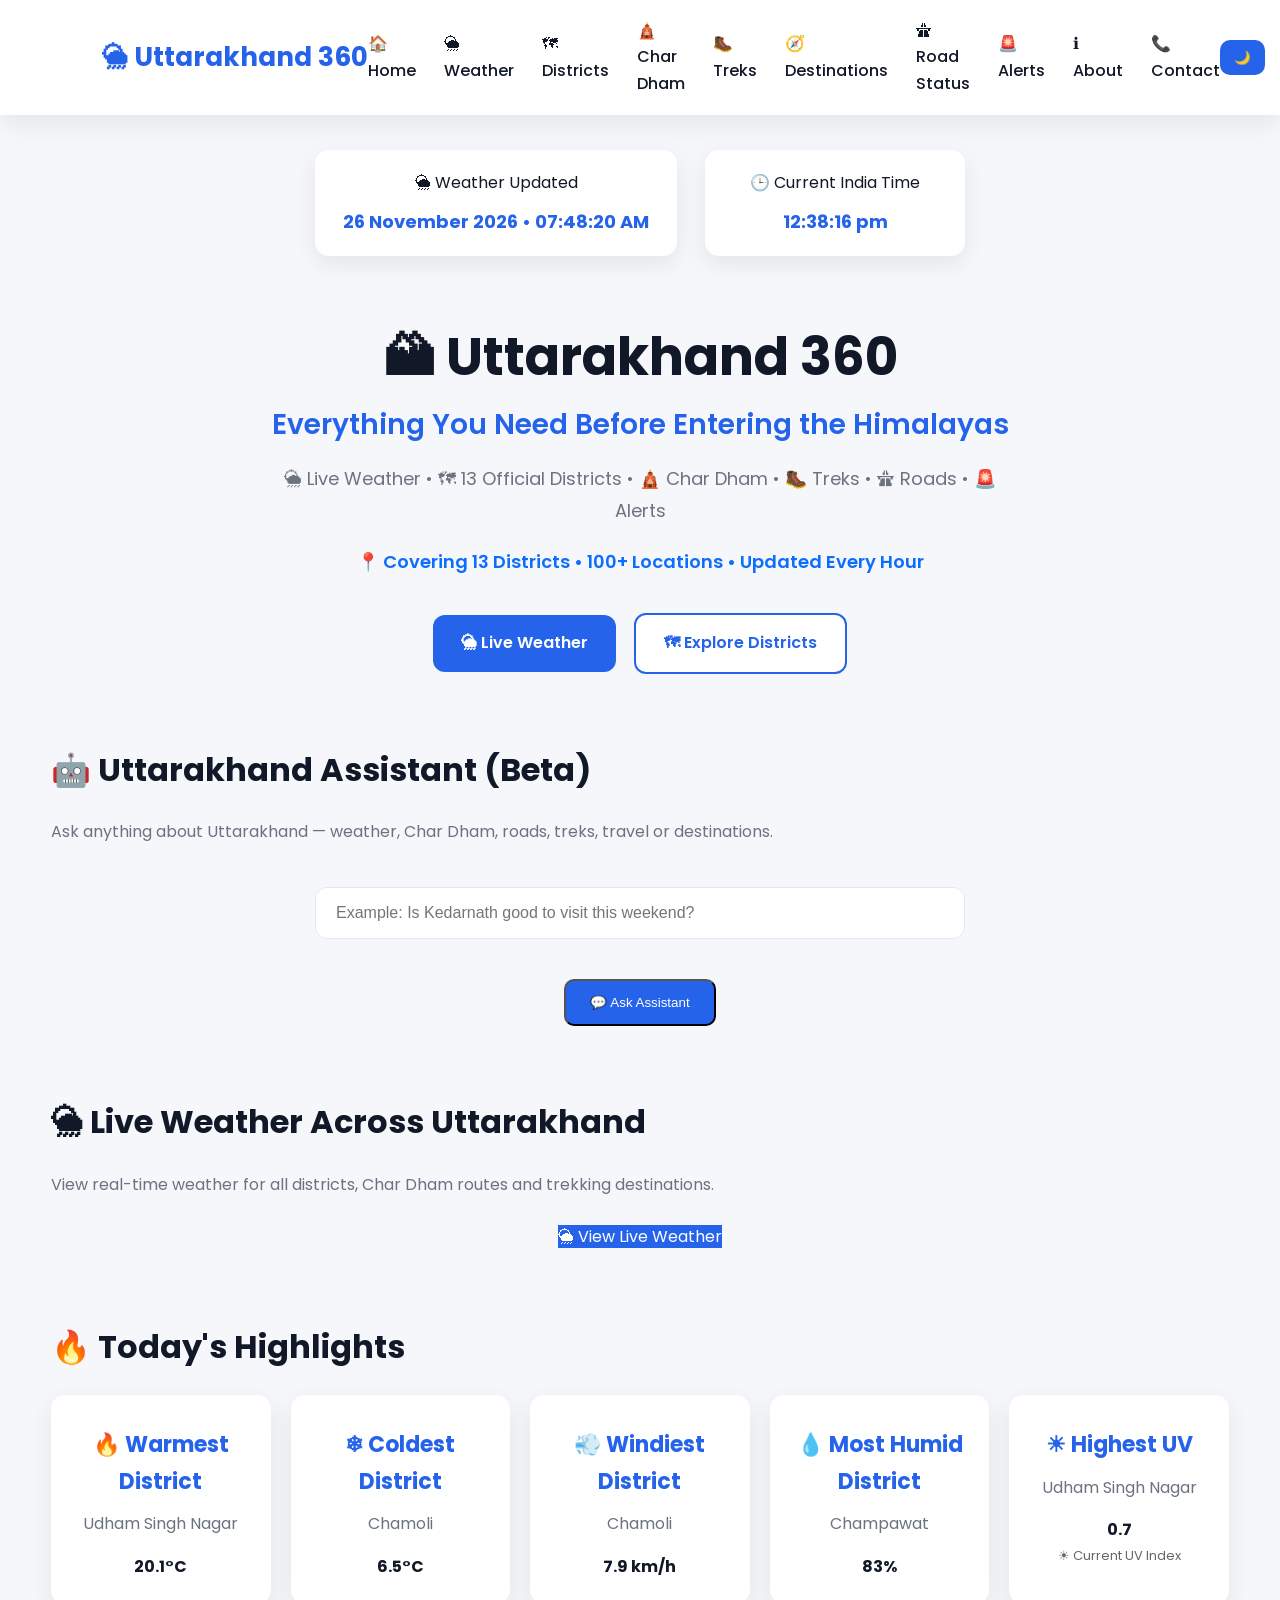
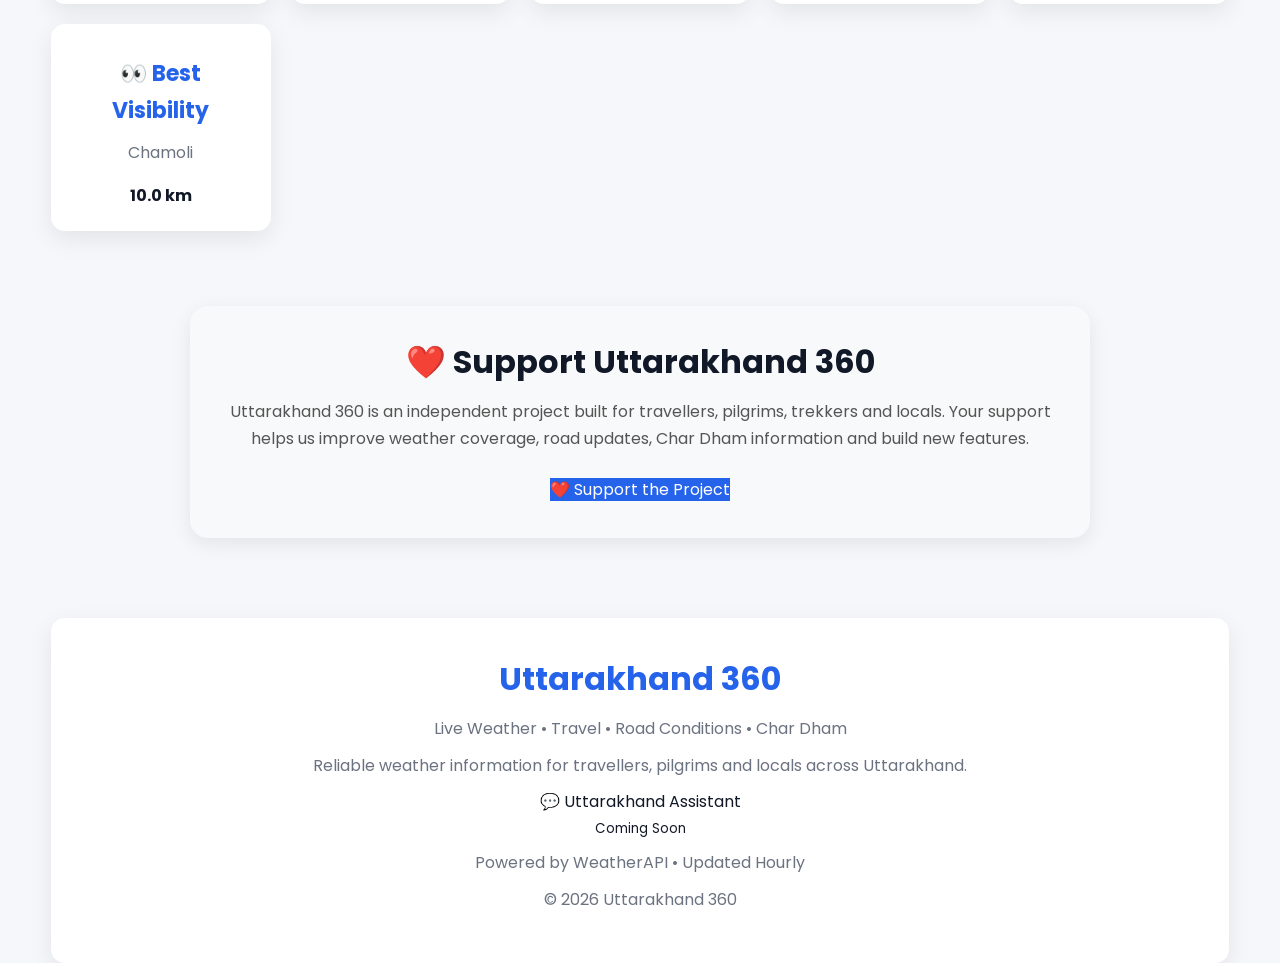
==== docs/index.html @ 01f7adc6 "Auto update weather report" ====
<!DOCTYPE html>

<html lang="en">

<head>

<meta charset="UTF-8">

<meta name="viewport"
content="width=device-width, initial-scale=1.0">

<title>Uttarakhand 360 | Live Weather Dashboard</title>

<link rel="stylesheet" href="style.css">

<link rel="icon" href="favicon.svg">

<link rel="preconnect"
href="https://fonts.googleapis.com">

<link rel="preconnect"
href="https://fonts.gstatic.com"
crossorigin>

<link href="https://fonts.googleapis.com/css2?family=Poppins:wght@300;400;500;600;700&display=swap"
rel="stylesheet">

</head>

<body>



<nav class="navbar">

    <div class="logo">

        🌦 Uttarakhand 360

    </div>

  <ul>

<li><a href="index.html">🏠 Home</a></li>

<li><a href="weather.html">🌦 Weather</a></li>

<li><a href="districts.html">🗺 Districts</a></li>

<li><a href="chardham.html">🛕 Char Dham</a></li>

<li><a href="#">🥾 Treks</a></li>

<li><a href="#">🧭 Destinations</a></li>

<li><a href="#">🛣 Road Status</a></li>

<li><a href="alerts.html">🚨 Alerts</a></li>

<li><a href="about.html">ℹ About</a></li>

<li><a href="contact.html">📞 Contact</a></li>

</ul>

    <button id="theme-toggle">

        🌙

    </button>

</nav>



<section class="live-bar">

<div class="info-card">

🌦 Weather Updated

<strong>

26 November 2026 • 07:48:20 AM

</strong>

</div>

<div class="info-card">

🕒 Current India Time

<strong id="clock"></strong>

</div>

</section>



<header class="hero">

<h1>

🏔 Uttarakhand 360

</h1>

<h2>

Everything You Need Before Entering the Himalayas

</h2>

<p>

🌦 Live Weather • 🗺 13 Official Districts • 🛕 Char Dham • 🥾 Treks • 🛣 Roads • 🚨 Alerts

</p>

<p style="margin-top:18px;font-size:18px;font-weight:600;color:#0d6efd;">

📍 Covering 13 Districts • 100+ Locations • Updated Every Hour

</p>

<div class="hero-buttons">

<a href="weather.html" class="btn-primary">

🌦 Live Weather

</a>

<a href="districts.html" class="btn-secondary">

🗺 Explore Districts

</a>

</div>

</header>



<section>

<h2>🤖 Uttarakhand Assistant (Beta)</h2>

<p>

Ask anything about Uttarakhand — weather, Char Dham, roads, treks, travel or destinations.

</p>

<div class="search-box">

<input
type="text"
id="aiQuestion"
placeholder="Example: Is Kedarnath good to visit this weekend?">

</div>

<div style="text-align:center;margin-top:20px;">

<button class="button" onclick="askAI()">

💬 Ask Assistant

</button>

</div>

</section>



<section class="weather-preview">

<h2>🌦 Live Weather Across Uttarakhand</h2>

<p>
View real-time weather for all districts, Char Dham routes and trekking destinations.
</p>

<div style="text-align:center;margin-top:25px;">

<a href="weather.html" class="btn-primary">

🌦 View Live Weather

</a>

</div>

</section>





<section class="highlights-section">

<h2>

🔥 Today's Highlights

</h2>

<div class="highlight-grid">

<div class="highlight-card">

<h3>🔥 Warmest District</h3>

<p>Udham Singh Nagar</p>

<strong>20.1°C</strong>

</div>

<div class="highlight-card">

<h3>❄ Coldest District</h3>

<p>Chamoli</p>

<strong>6.5°C</strong>

</div>

<div class="highlight-card">

<h3>💨 Windiest District</h3>

<p>Chamoli</p>

<strong>7.9 km/h</strong>

</div>

<div class="highlight-card">

<h3>💧 Most Humid District</h3>

<p>Champawat</p>

<strong>83%</strong>

</div>

<div class="highlight-card">

<h3>☀ Highest UV</h3>

<p>Udham Singh Nagar</p>

<strong>0.7</strong>

<p style="font-size:13px;color:#666;">
☀ Current UV Index
</p>

</div>

<div class="highlight-card">

<h3>👀 Best Visibility</h3>

<p>Chamoli</p>

<strong>10.0 km</strong>

</div>

</div>

</section>





<section class="support-section">

<h2>

❤️ Support Uttarakhand 360

</h2>

<p>

Uttarakhand 360 is an independent project built for travellers, pilgrims, trekkers and locals.

Your support helps us improve weather coverage, road updates, Char Dham information and build new features.

</p>

<a href="#" class="btn-primary">

❤️ Support the Project

</a>

</section>





<footer class="footer">

<div class="footer-content">

<h2>Uttarakhand 360</h2>

<p>

Live Weather • Travel • Road Conditions • Char Dham

</p>

<p>

Reliable weather information for travellers, pilgrims and locals across Uttarakhand.

</p>

<div class="chatbot-placeholder">

💬 Uttarakhand Assistant

<br>

<small>Coming Soon</small>

</div>

<p>

Powered by WeatherAPI • Updated Hourly

</p>

<p>

© 2026 Uttarakhand 360

</p>

</div>

</footer>


<script src="script.js"></script>

</body>

</html>
---- docs/style.css ----
/* ==========================================================
   UTTARAKHAND 360
   Version : 2.0
   Part 1 - Foundation
========================================================== */

/* ==========================================================
   GOOGLE FONT
========================================================== */

@import url('https://fonts.googleapis.com/css2?family=Poppins:wght@300;400;500;600;700&display=swap');


/* ==========================================================
   ROOT VARIABLES
========================================================== */

:root{

    --primary:#2563eb;
    --primary-dark:#1d4ed8;

    --background:#f5f7fb;
    --card:#ffffff;

    --text:#111827;
    --subtext:#6b7280;

    --border:#e5e7eb;

    --shadow:0 8px 25px rgba(0,0,0,.08);

    --radius:14px;

    --container:1320px;

}


/* ==========================================================
   DARK MODE
========================================================== */

body.dark{

    --background:#0f172a;

    --card:#1e293b;

    --text:#f8fafc;

    --subtext:#cbd5e1;

    --border:#334155;

    --shadow:0 8px 25px rgba(0,0,0,.45);

}


/* ==========================================================
   RESET
========================================================== */

*{

    margin:0;
    padding:0;
    box-sizing:border-box;

}


html{

    scroll-behavior:smooth;

}


body{

    font-family:'Poppins',sans-serif;

    background:var(--background);

    color:var(--text);

    line-height:1.65;

    transition:.35s;

    opacity:0;

}


/* ==========================================================
   GLOBAL
========================================================== */

img{

    max-width:100%;

    display:block;

}


a{

    text-decoration:none;

    color:inherit;

}


ul{

    list-style:none;

}


/* ==========================================================
   CONTAINER
========================================================== */

.container{

    width:min(var(--container),92%);

    margin:auto;

}


/* ==========================================================
   TYPOGRAPHY
========================================================== */

h1{

    font-size:52px;

    font-weight:700;

    line-height:1.2;

}


h2{

    font-size:32px;

    margin-bottom:20px;

    line-height:1.3;

}


h3{

    font-size:22px;

}


p{

    color:var(--subtext);

    line-height:1.8;

}


/* ==========================================================
   NAVBAR
========================================================== */

.navbar{

    position:sticky;

    top:0;

    z-index:1000;

    display:flex;

    justify-content:space-between;

    align-items:center;

    padding:18px 8%;

    background:var(--card);

    box-shadow:var(--shadow);

}


.logo{

    font-size:26px;

    font-weight:700;

    color:var(--primary);

    white-space:nowrap;

}


.navbar ul{

    display:flex;

    align-items:center;

    gap:28px;

}


.navbar li{

    list-style:none;

}


.navbar a{

    font-weight:500;

    transition:.25s;

}


.navbar a:hover{

    color:var(--primary);

}


#theme-toggle{

    border:none;

    outline:none;

    cursor:pointer;

    background:var(--primary);

    color:white;

    padding:10px 14px;

    border-radius:10px;

    transition:.25s;

}


#theme-toggle:hover{

    background:var(--primary-dark);

    transform:translateY(-2px);

}


/* ==========================================================
   COMMON SECTION
========================================================== */

section{

    width:min(var(--container),92%);

    margin:70px auto;

}


section h2{

    margin-bottom:25px;

}
/* ==========================================================
   HERO
========================================================== */

.hero{

    width:min(var(--container),92%);

    margin:70px auto 40px;

    text-align:center;

}

.hero h1{

    margin-bottom:18px;

}

.hero h2{

    font-size:28px;

    color:var(--primary);

    margin-bottom:20px;

    font-weight:600;

}

.hero p{

    max-width:760px;

    margin:0 auto;

    font-size:18px;

}

/* ==========================================================
   HERO BUTTONS
========================================================== */

.hero-buttons{

    display:flex;

    justify-content:center;

    align-items:center;

    flex-wrap:wrap;

    gap:18px;

    margin-top:35px;

}

.hero-buttons a{

    display:inline-flex;

    align-items:center;

    justify-content:center;

    min-width:180px;

    padding:15px 28px;

    border-radius:12px;

    font-weight:600;

    transition:.30s;

}

.btn-primary{

    background:var(--primary);

    color:white;

}

.btn-primary:hover{

    background:var(--primary-dark);

    transform:translateY(-4px);

}

.btn-secondary{

    background:var(--card);

    color:var(--primary);

    border:2px solid var(--primary);

}

.btn-secondary:hover{

    transform:translateY(-4px);

}

/* ==========================================================
   LIVE UPDATE BAR
========================================================== */

.live-bar{

    width:min(var(--container),92%);

    margin:35px auto;

    display:flex;

    justify-content:center;

    align-items:center;

    flex-wrap:wrap;

    gap:28px;

}

.info-card{

    background:var(--card);

    box-shadow:var(--shadow);

    border-radius:var(--radius);

    padding:20px 28px;

    min-width:260px;

    text-align:center;

}

.info-card strong{

    display:block;

    margin-top:10px;

    color:var(--primary);

    font-size:18px;

    font-weight:700;

}

/* ==========================================================
   SEARCH
========================================================== */

.search-box{

    width:min(650px,100%);

    margin:40px auto;

}

.search-box input{

    width:100%;

    padding:16px 20px;

    border:1px solid var(--border);

    border-radius:12px;

    background:var(--card);

    color:var(--text);

    font-size:16px;

    outline:none;

    transition:.25s;

}

.search-box input:focus{

    border-color:var(--primary);

    box-shadow:0 0 0 4px rgba(37,99,235,.10);

}

/* ==========================================================
   SECTIONS
========================================================== */

section{

    width:min(var(--container),92%);

    margin:75px auto;

}

section h2{

    margin-bottom:28px;

}

section p{

    margin-bottom:15px;

}

/* ==========================================================
   COMMON BUTTON
========================================================== */

.button{

    display:inline-block;

    padding:14px 24px;

    border-radius:10px;

    background:var(--primary);

    color:white;

    transition:.30s;

}

.button:hover{

    background:var(--primary-dark);

    transform:translateY(-3px);

}

/* ==========================================================
   SMALL ANIMATIONS
========================================================== */

.weather-card,
.highlight-card,
.info-card{

    transition:.30s ease;

}

.weather-card:hover,
.highlight-card:hover,
.info-card:hover{

    transform:translateY(-5px);

}
/* Weather Cards */

.weather-grid{
    display:grid;
    grid-template-columns:repeat(auto-fit,minmax(260px,1fr));
    gap:24px;
}

.weather-card{
    background:var(--card);
    border-radius:var(--radius);
    box-shadow:var(--shadow);
    padding:24px;
    transition:.25s;
}

.weather-card:hover{
    transform:translateY(-5px);
}

.weather-header{
    display:flex;
    align-items:center;
    gap:10px;
    margin-bottom:15px;
}

.weather-header img{
    width:48px;
    height:48px;
}

.temperature{
    font-size:40px;
    font-weight:700;
    color:var(--primary);
    margin-bottom:10px;
}

.condition{
    color:var(--subtext);
    margin-bottom:20px;
}

.weather-details p{
    display:flex;
    justify-content:space-between;
    margin:10px 0;
    color:var(--subtext);
}

.weather-details strong{
    color:var(--text);
}

/* ==========================================================
   HIGHLIGHTS
========================================================== */

.highlight-grid{

    display:grid;

    grid-template-columns:repeat(auto-fit,minmax(180px,1fr));

    gap:20px;

}

.highlight-card{

    background:var(--card);

    padding:22px;

    border-radius:var(--radius);

    box-shadow:var(--shadow);

    text-align:center;

    transition:.25s;

}

.highlight-card:hover{

    transform:translateY(-5px);

}

.highlight-card h3{

    margin:10px 0;

    color:var(--primary);

}

/* ==========================================================
   FOOTER
========================================================== */

.footer{

    width:min(var(--container),92%);

    margin:80px auto 0;

    padding:40px 20px;

    background:var(--card);

    border-radius:var(--radius);

    box-shadow:var(--shadow);

    text-align:center;

}

.footer h2{

    color:var(--primary);

    margin-bottom:15px;

}

.footer p{

    margin:8px 0;

    color:var(--subtext);

    text-align:center;

}

.footer a{

    color:var(--primary);

    text-decoration:none;

}

.footer a:hover{

    text-decoration:underline;

}

/* ==========================================================
   LARGE SCREENS
========================================================== */

@media (min-width:1600px){

    :root{

        --container:1400px;

    }

}

/* ==========================================================
   LAPTOP
========================================================== */

@media (max-width:1200px){

    .navbar{

        padding:18px 5%;

    }

    .hero h1{

        font-size:46px;

    }

}

/* ==========================================================
   TABLET
========================================================== */

@media (max-width:992px){

    h1{

        font-size:42px;

    }

    h2{

        font-size:28px;

    }

    .hero h2{

        font-size:24px;

    }

    .weather-grid{

        grid-template-columns:repeat(2,1fr);

    }

    .highlight-grid{

        grid-template-columns:repeat(2,1fr);

    }

}

/* ==========================================================
   MOBILE
========================================================== */

@media (max-width:768px){

    body{

        font-size:15px;

    }

    .navbar{

        flex-direction:column;

        gap:18px;

        padding:18px;

    }

    .navbar ul{

        width:100%;

        justify-content:center;

        flex-wrap:wrap;

        gap:16px;

    }

    .logo{

        font-size:24px;

    }

    h1{

        font-size:34px;

    }

    h2{

        font-size:24px;

    }

    .hero{

        margin:50px auto 30px;

    }

    .hero h2{

        font-size:22px;

    }

    .hero p{

        font-size:16px;

    }

    .hero-buttons{

        flex-direction:column;

    }

    .hero-buttons a{

        width:100%;

        max-width:320px;

    }

    .live-bar{

        flex-direction:column;

        gap:18px;

    }

    .info-card{

        width:100%;

        max-width:360px;

    }

    .weather-grid{

        grid-template-columns:1fr;

    }

    .highlight-grid{

        grid-template-columns:1fr;

    }

    .coming-grid{

        grid-template-columns:1fr;

    }

    .info-grid{

        grid-template-columns:1fr;

    }

    section{

        margin:60px auto;

    }

}

/* ==========================================================
   SMALL PHONES
========================================================== */

@media (max-width:480px){

    h1{

        font-size:28px;

    }

    h2{

        font-size:22px;

    }

    .hero p{

        font-size:15px;

    }

    .temperature{

        font-size:38px;

    }

    .weather-card{

        padding:22px;

    }

    .info-card{

        min-width:100%;

    }

    #theme-toggle{

        width:100%;

    }

}

/* ==========================================================
   SCROLLBAR
========================================================== */

::-webkit-scrollbar{

    width:10px;

}

::-webkit-scrollbar-track{

    background:var(--background);

}

::-webkit-scrollbar-thumb{

    background:var(--primary);

    border-radius:20px;

}

::-webkit-scrollbar-thumb:hover{

    background:var(--primary-dark);

}

/* ==========================================================
   SELECTION
========================================================== */

::selection{

    background:var(--primary);

    color:white;

}

/* ==========================================================
   SMOOTH FADE
========================================================== */

body{

    animation:fadeIn .5s ease;

}

@keyframes fadeIn{

    from{

        opacity:0;

    }

    to{

        opacity:1;

    }

}

/* ==========================================================
   SUPPORT SECTION
========================================================== */

.support-section{

    max-width:900px;

    margin:70px auto;

    padding:35px;

    text-align:center;

    background:#f8f9fa;

    border-radius:18px;

    box-shadow:0 6px 20px rgba(0,0,0,.08);

}

.support-section h2{

    margin-bottom:15px;

}

.support-section p{

    color:#555;

    line-height:1.7;

    margin-bottom:25px;

}
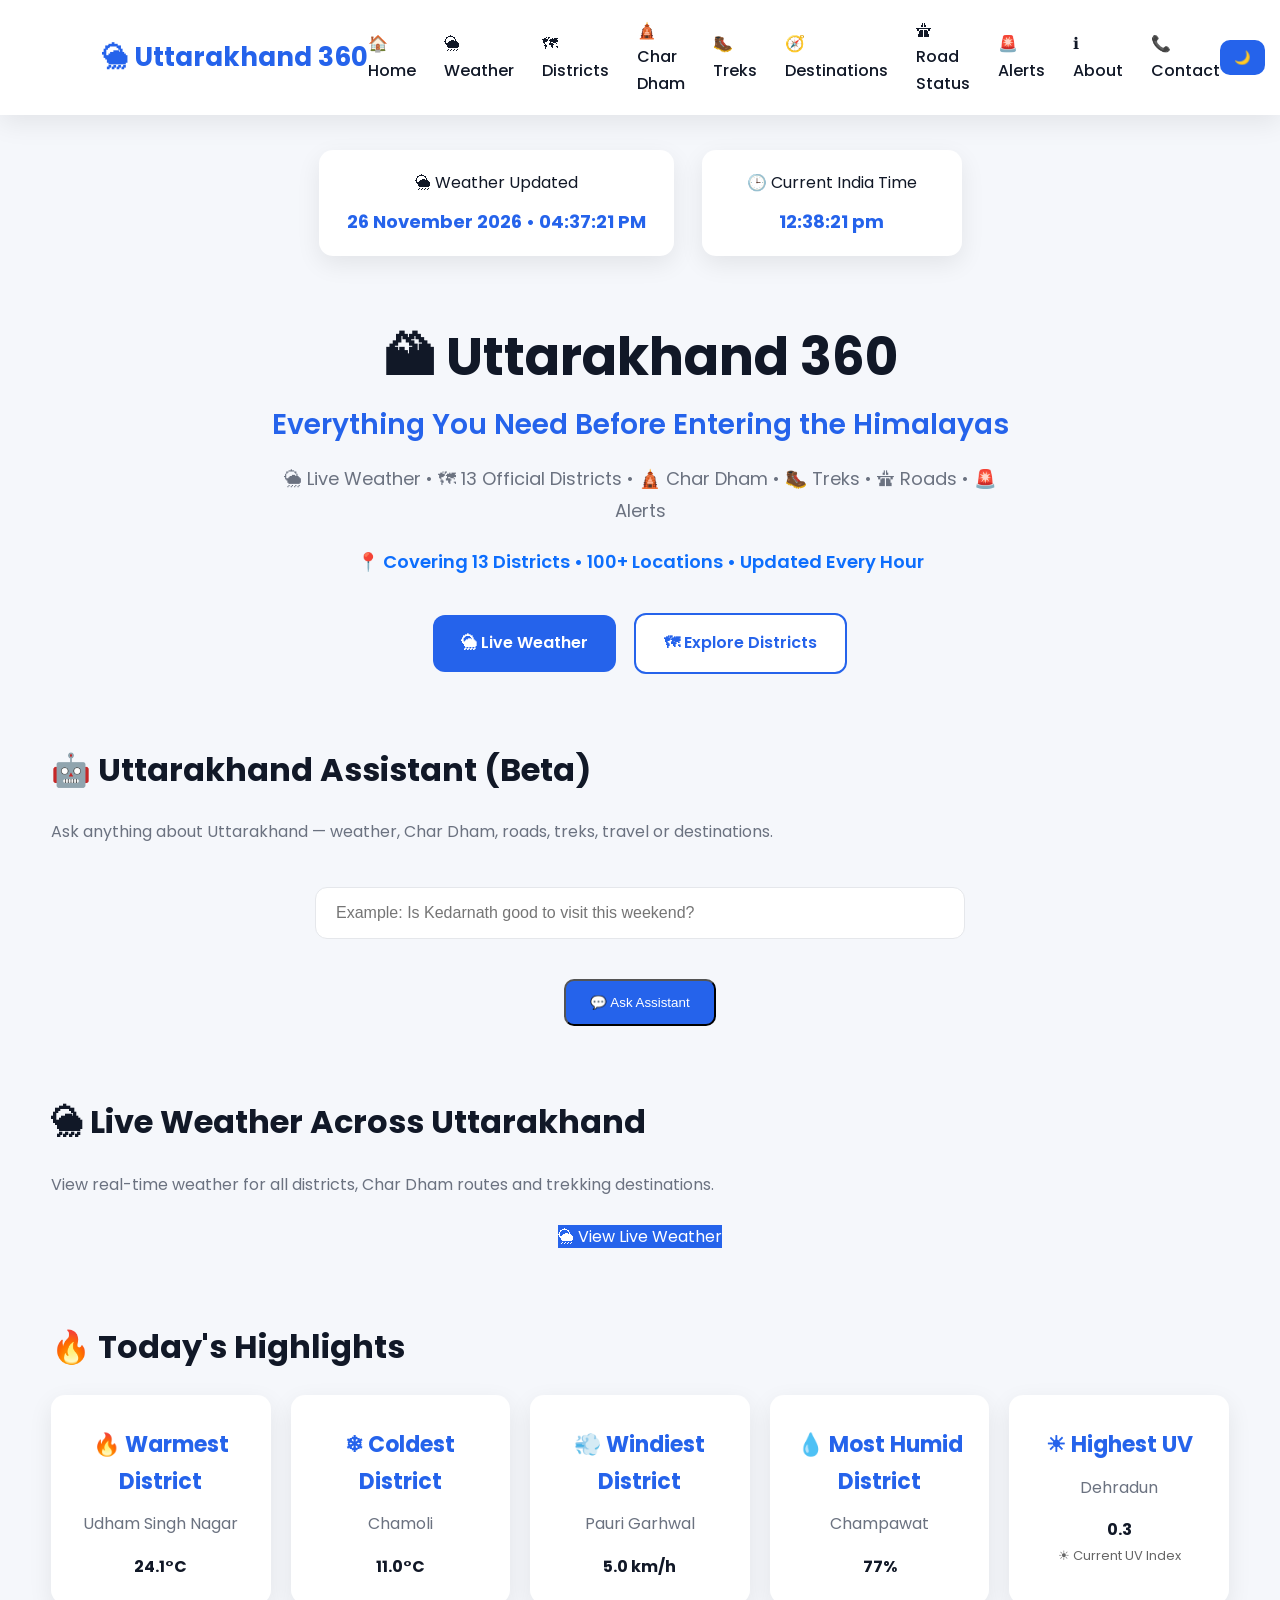
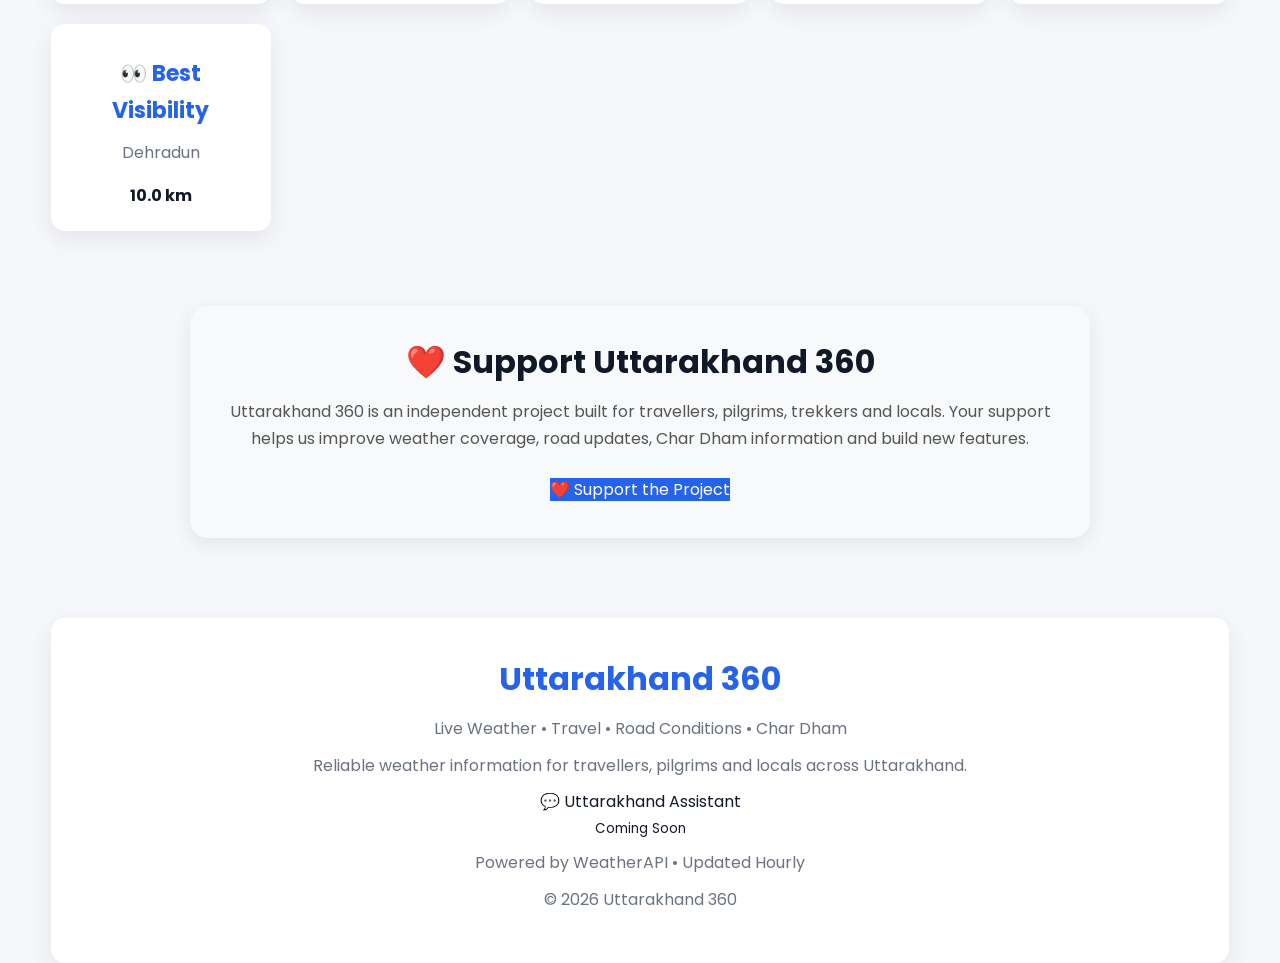
==== commit 9ff4d7c8: "Auto update weather report" ====
--- a/docs/index.html
+++ b/docs/index.html
@@ -83,7 +83,7 @@
 
 <strong>
 
-26 November 2026 • 07:48:20 AM
+26 November 2026 • 04:37:21 PM
 
 </strong>
 
@@ -220,7 +220,7 @@
 
 <p>Udham Singh Nagar</p>
 
-<strong>20.1°C</strong>
+<strong>24.1°C</strong>
 
 </div>
 
@@ -230,7 +230,7 @@
 
 <p>Chamoli</p>
 
-<strong>6.5°C</strong>
+<strong>11.0°C</strong>
 
 </div>
 
@@ -238,9 +238,9 @@
 
 <h3>💨 Windiest District</h3>
 
-<p>Chamoli</p>
-
-<strong>7.9 km/h</strong>
+<p>Pauri Garhwal</p>
+
+<strong>5.0 km/h</strong>
 
 </div>
 
@@ -250,7 +250,7 @@
 
 <p>Champawat</p>
 
-<strong>83%</strong>
+<strong>77%</strong>
 
 </div>
 
@@ -258,9 +258,9 @@
 
 <h3>☀ Highest UV</h3>
 
-<p>Udham Singh Nagar</p>
-
-<strong>0.7</strong>
+<p>Dehradun</p>
+
+<strong>0.3</strong>
 
 <p style="font-size:13px;color:#666;">
 ☀ Current UV Index
@@ -272,7 +272,7 @@
 
 <h3>👀 Best Visibility</h3>
 
-<p>Chamoli</p>
+<p>Dehradun</p>
 
 <strong>10.0 km</strong>
 
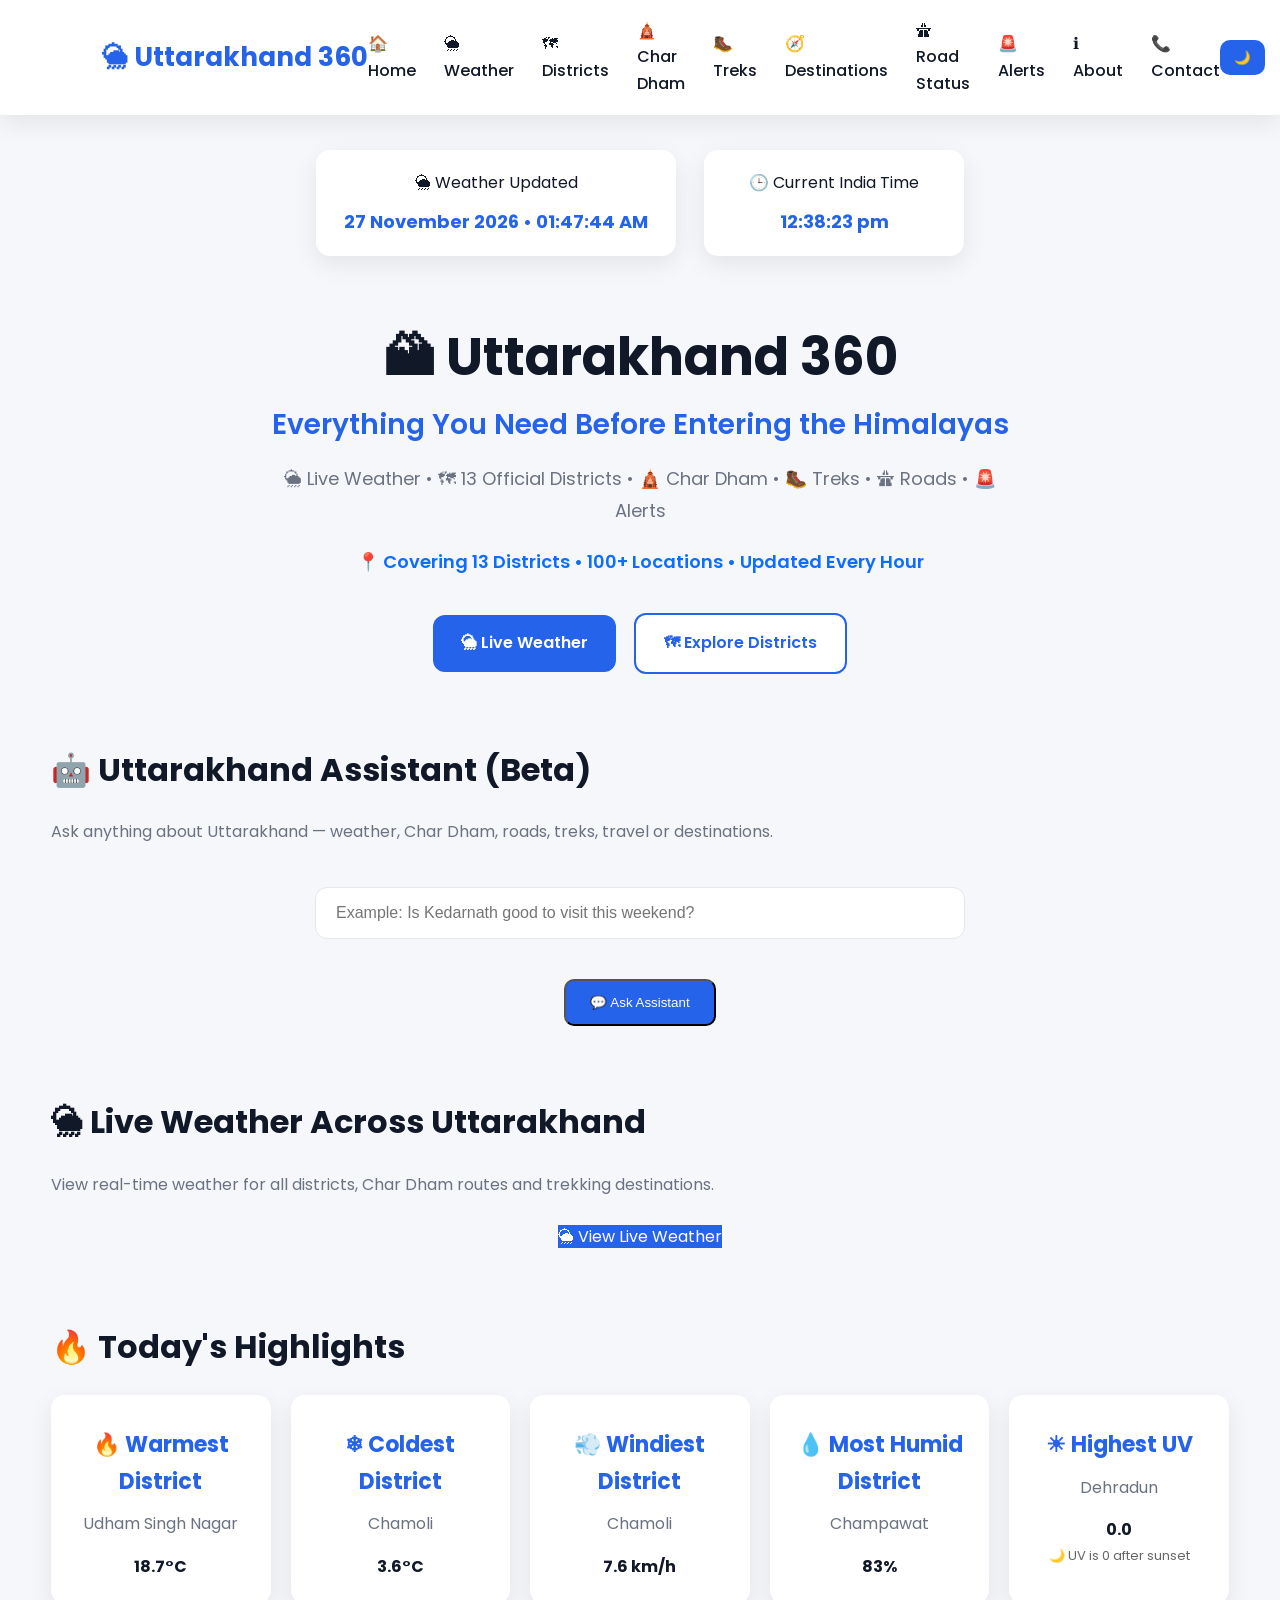
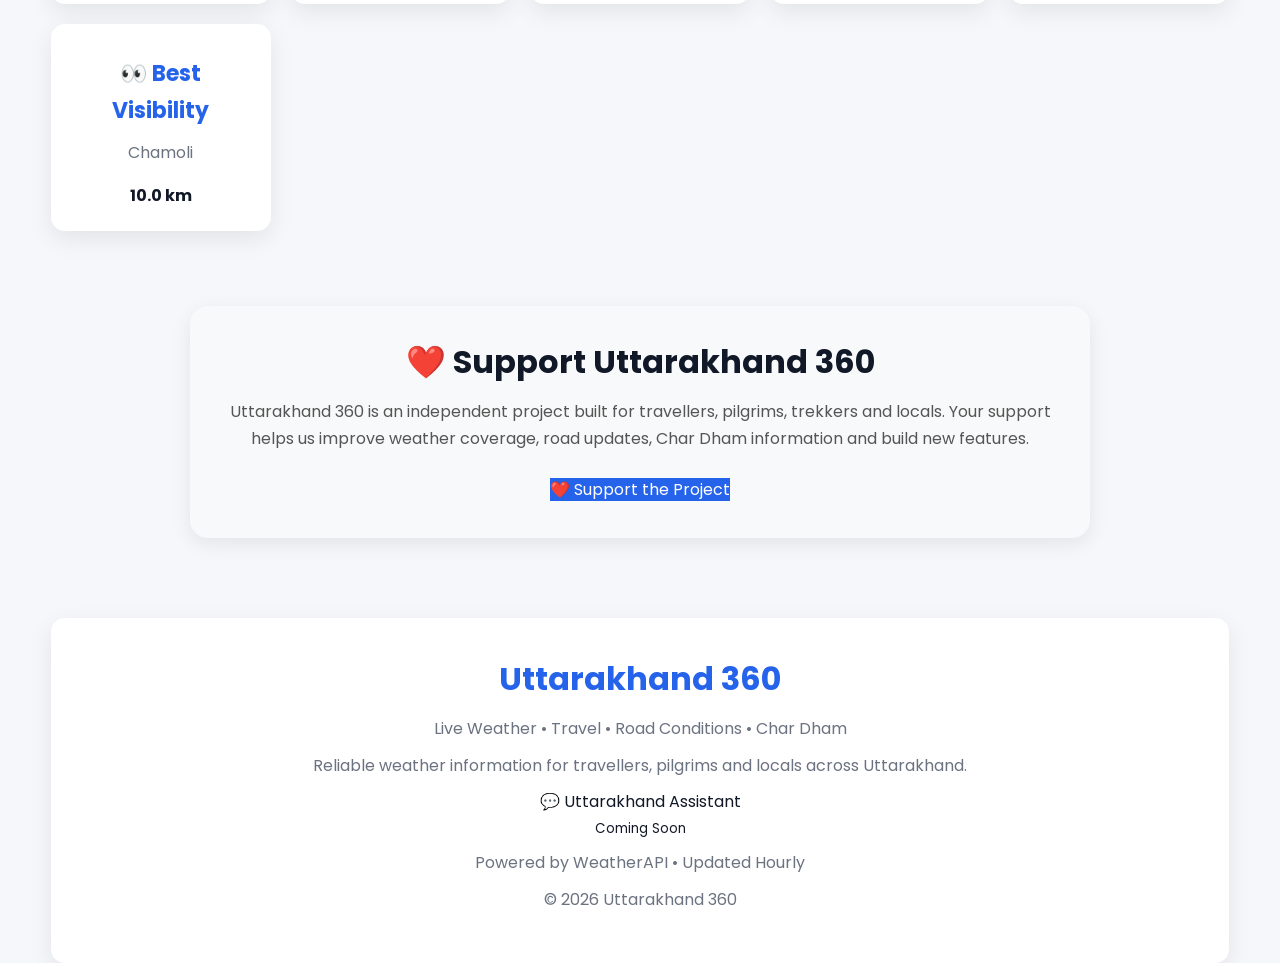
==== commit 42b0bfb8: "Auto update weather report" ====
--- a/docs/index.html
+++ b/docs/index.html
@@ -83,7 +83,7 @@
 
 <strong>
 
-26 November 2026 • 04:37:21 PM
+27 November 2026 • 01:47:44 AM
 
 </strong>
 
@@ -220,7 +220,7 @@
 
 <p>Udham Singh Nagar</p>
 
-<strong>24.1°C</strong>
+<strong>18.7°C</strong>
 
 </div>
 
@@ -230,7 +230,7 @@
 
 <p>Chamoli</p>
 
-<strong>11.0°C</strong>
+<strong>3.6°C</strong>
 
 </div>
 
@@ -238,9 +238,9 @@
 
 <h3>💨 Windiest District</h3>
 
-<p>Pauri Garhwal</p>
-
-<strong>5.0 km/h</strong>
+<p>Chamoli</p>
+
+<strong>7.6 km/h</strong>
 
 </div>
 
@@ -250,7 +250,7 @@
 
 <p>Champawat</p>
 
-<strong>77%</strong>
+<strong>83%</strong>
 
 </div>
 
@@ -260,10 +260,10 @@
 
 <p>Dehradun</p>
 
-<strong>0.3</strong>
+<strong>0.0</strong>
 
 <p style="font-size:13px;color:#666;">
-☀ Current UV Index
+🌙 UV is 0 after sunset
 </p>
 
 </div>
@@ -272,7 +272,7 @@
 
 <h3>👀 Best Visibility</h3>
 
-<p>Dehradun</p>
+<p>Chamoli</p>
 
 <strong>10.0 km</strong>
 
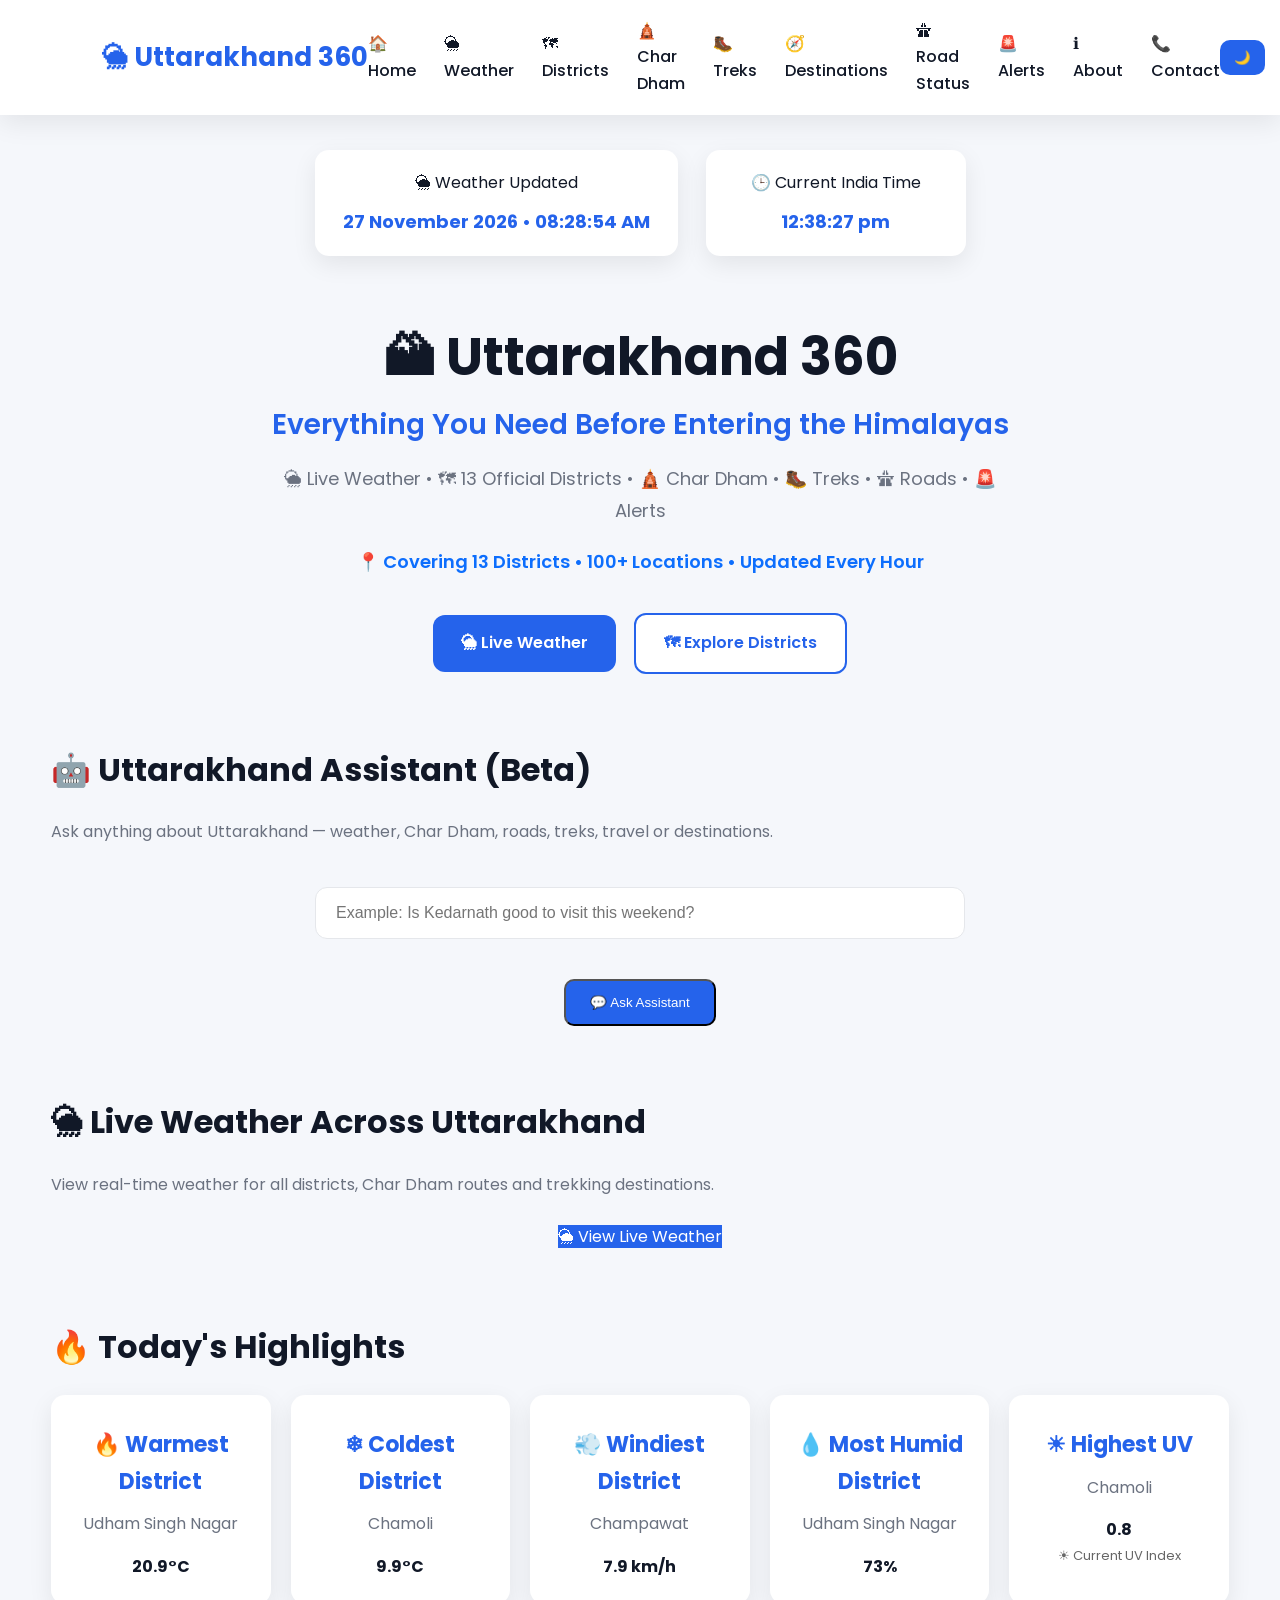
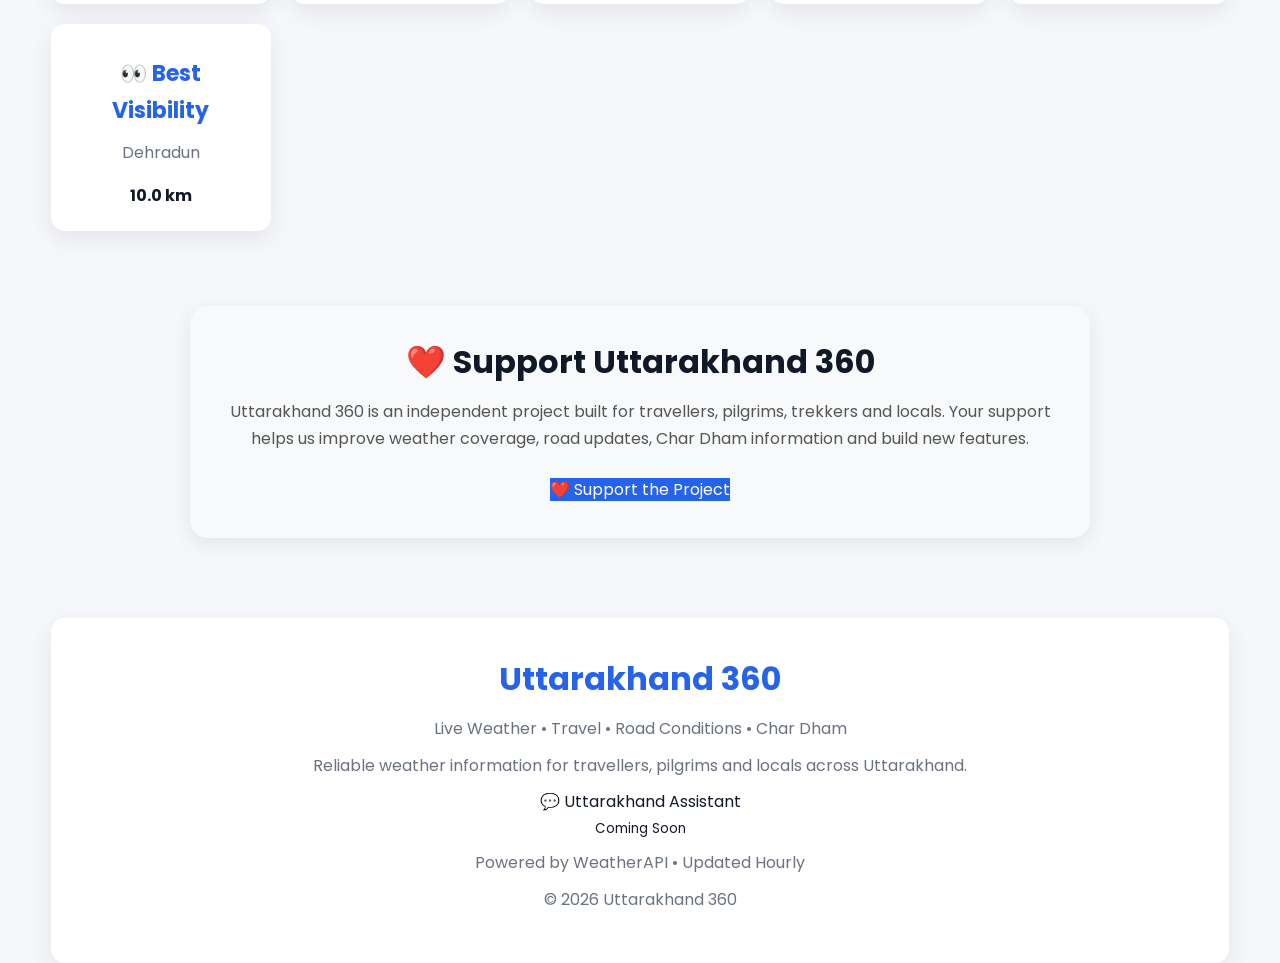
==== commit b124c605: "Auto update weather report" ====
--- a/docs/index.html
+++ b/docs/index.html
@@ -83,7 +83,7 @@
 
 <strong>
 
-27 November 2026 • 01:47:44 AM
+27 November 2026 • 08:28:54 AM
 
 </strong>
 
@@ -220,7 +220,7 @@
 
 <p>Udham Singh Nagar</p>
 
-<strong>18.7°C</strong>
+<strong>20.9°C</strong>
 
 </div>
 
@@ -230,7 +230,7 @@
 
 <p>Chamoli</p>
 
-<strong>3.6°C</strong>
+<strong>9.9°C</strong>
 
 </div>
 
@@ -238,42 +238,42 @@
 
 <h3>💨 Windiest District</h3>
 
+<p>Champawat</p>
+
+<strong>7.9 km/h</strong>
+
+</div>
+
+<div class="highlight-card">
+
+<h3>💧 Most Humid District</h3>
+
+<p>Udham Singh Nagar</p>
+
+<strong>73%</strong>
+
+</div>
+
+<div class="highlight-card">
+
+<h3>☀ Highest UV</h3>
+
 <p>Chamoli</p>
 
-<strong>7.6 km/h</strong>
-
-</div>
-
-<div class="highlight-card">
-
-<h3>💧 Most Humid District</h3>
-
-<p>Champawat</p>
-
-<strong>83%</strong>
-
-</div>
-
-<div class="highlight-card">
-
-<h3>☀ Highest UV</h3>
+<strong>0.8</strong>
+
+<p style="font-size:13px;color:#666;">
+☀ Current UV Index
+</p>
+
+</div>
+
+<div class="highlight-card">
+
+<h3>👀 Best Visibility</h3>
 
 <p>Dehradun</p>
 
-<strong>0.0</strong>
-
-<p style="font-size:13px;color:#666;">
-🌙 UV is 0 after sunset
-</p>
-
-</div>
-
-<div class="highlight-card">
-
-<h3>👀 Best Visibility</h3>
-
-<p>Chamoli</p>
-
 <strong>10.0 km</strong>
 
 </div>
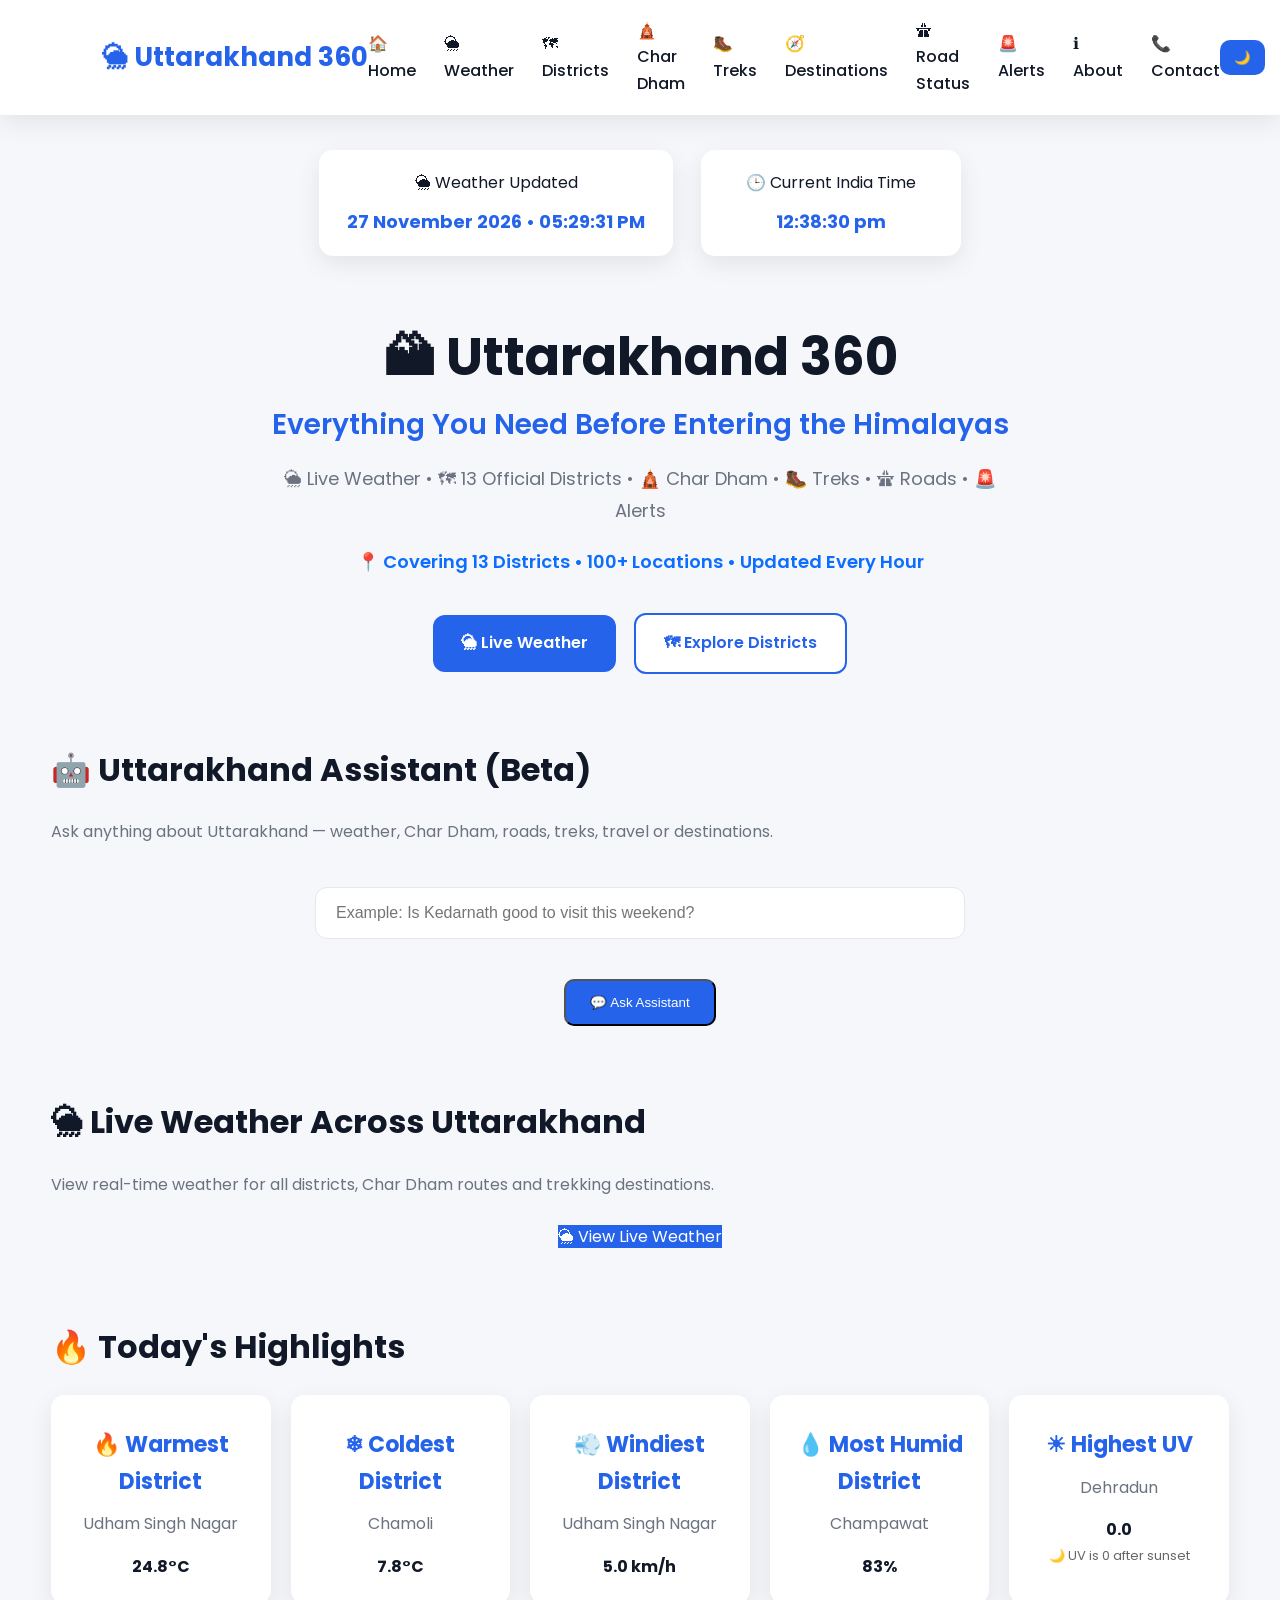
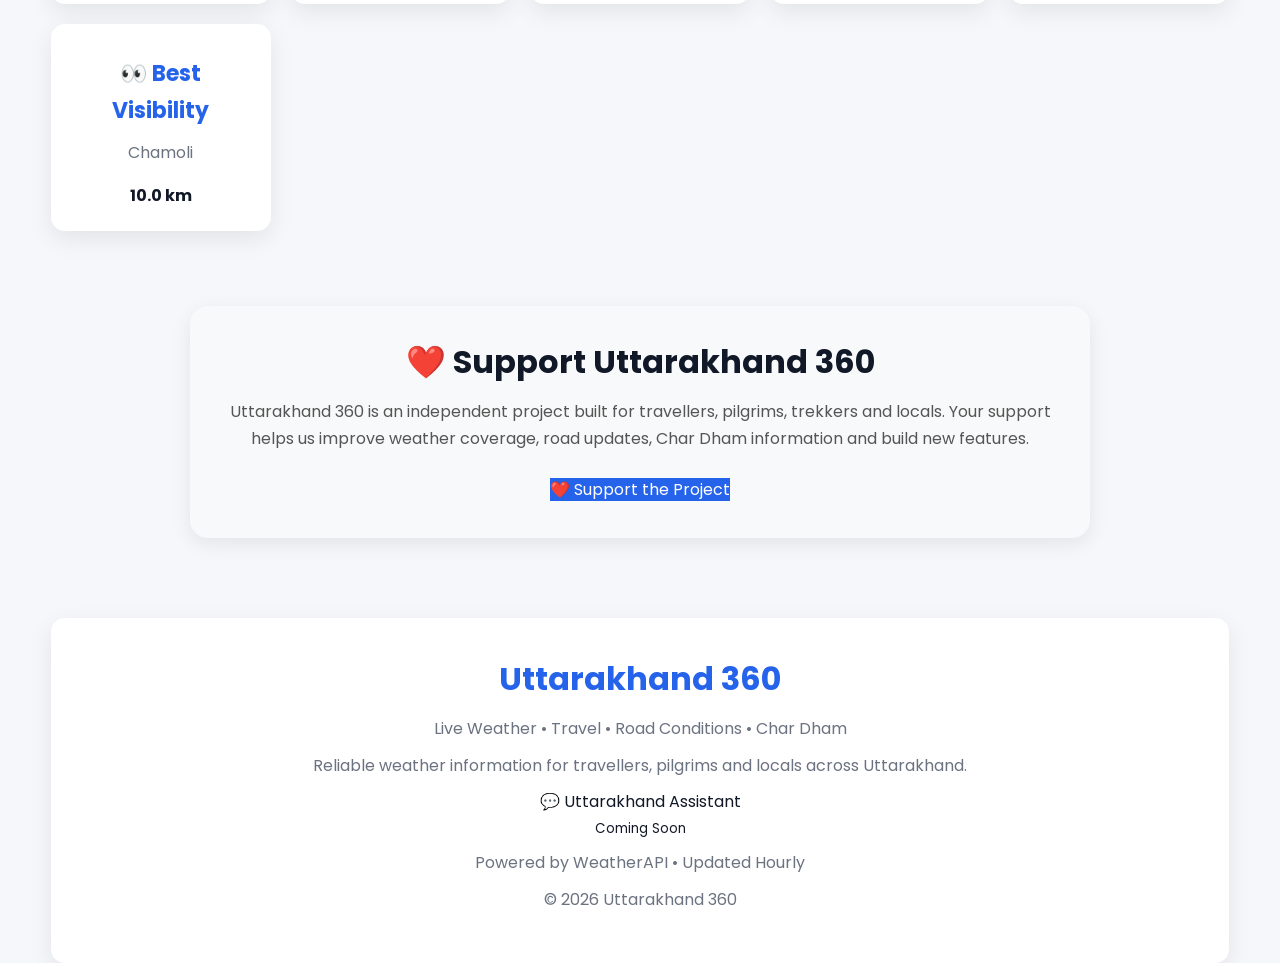
==== commit e17b38e9: "Auto update weather report" ====
--- a/docs/index.html
+++ b/docs/index.html
@@ -83,7 +83,7 @@
 
 <strong>
 
-27 November 2026 • 08:28:54 AM
+27 November 2026 • 05:29:31 PM
 
 </strong>
 
@@ -220,7 +220,7 @@
 
 <p>Udham Singh Nagar</p>
 
-<strong>20.9°C</strong>
+<strong>24.8°C</strong>
 
 </div>
 
@@ -230,7 +230,7 @@
 
 <p>Chamoli</p>
 
-<strong>9.9°C</strong>
+<strong>7.8°C</strong>
 
 </div>
 
@@ -238,19 +238,19 @@
 
 <h3>💨 Windiest District</h3>
 
+<p>Udham Singh Nagar</p>
+
+<strong>5.0 km/h</strong>
+
+</div>
+
+<div class="highlight-card">
+
+<h3>💧 Most Humid District</h3>
+
 <p>Champawat</p>
 
-<strong>7.9 km/h</strong>
-
-</div>
-
-<div class="highlight-card">
-
-<h3>💧 Most Humid District</h3>
-
-<p>Udham Singh Nagar</p>
-
-<strong>73%</strong>
+<strong>83%</strong>
 
 </div>
 
@@ -258,22 +258,22 @@
 
 <h3>☀ Highest UV</h3>
 
+<p>Dehradun</p>
+
+<strong>0.0</strong>
+
+<p style="font-size:13px;color:#666;">
+🌙 UV is 0 after sunset
+</p>
+
+</div>
+
+<div class="highlight-card">
+
+<h3>👀 Best Visibility</h3>
+
 <p>Chamoli</p>
 
-<strong>0.8</strong>
-
-<p style="font-size:13px;color:#666;">
-☀ Current UV Index
-</p>
-
-</div>
-
-<div class="highlight-card">
-
-<h3>👀 Best Visibility</h3>
-
-<p>Dehradun</p>
-
 <strong>10.0 km</strong>
 
 </div>
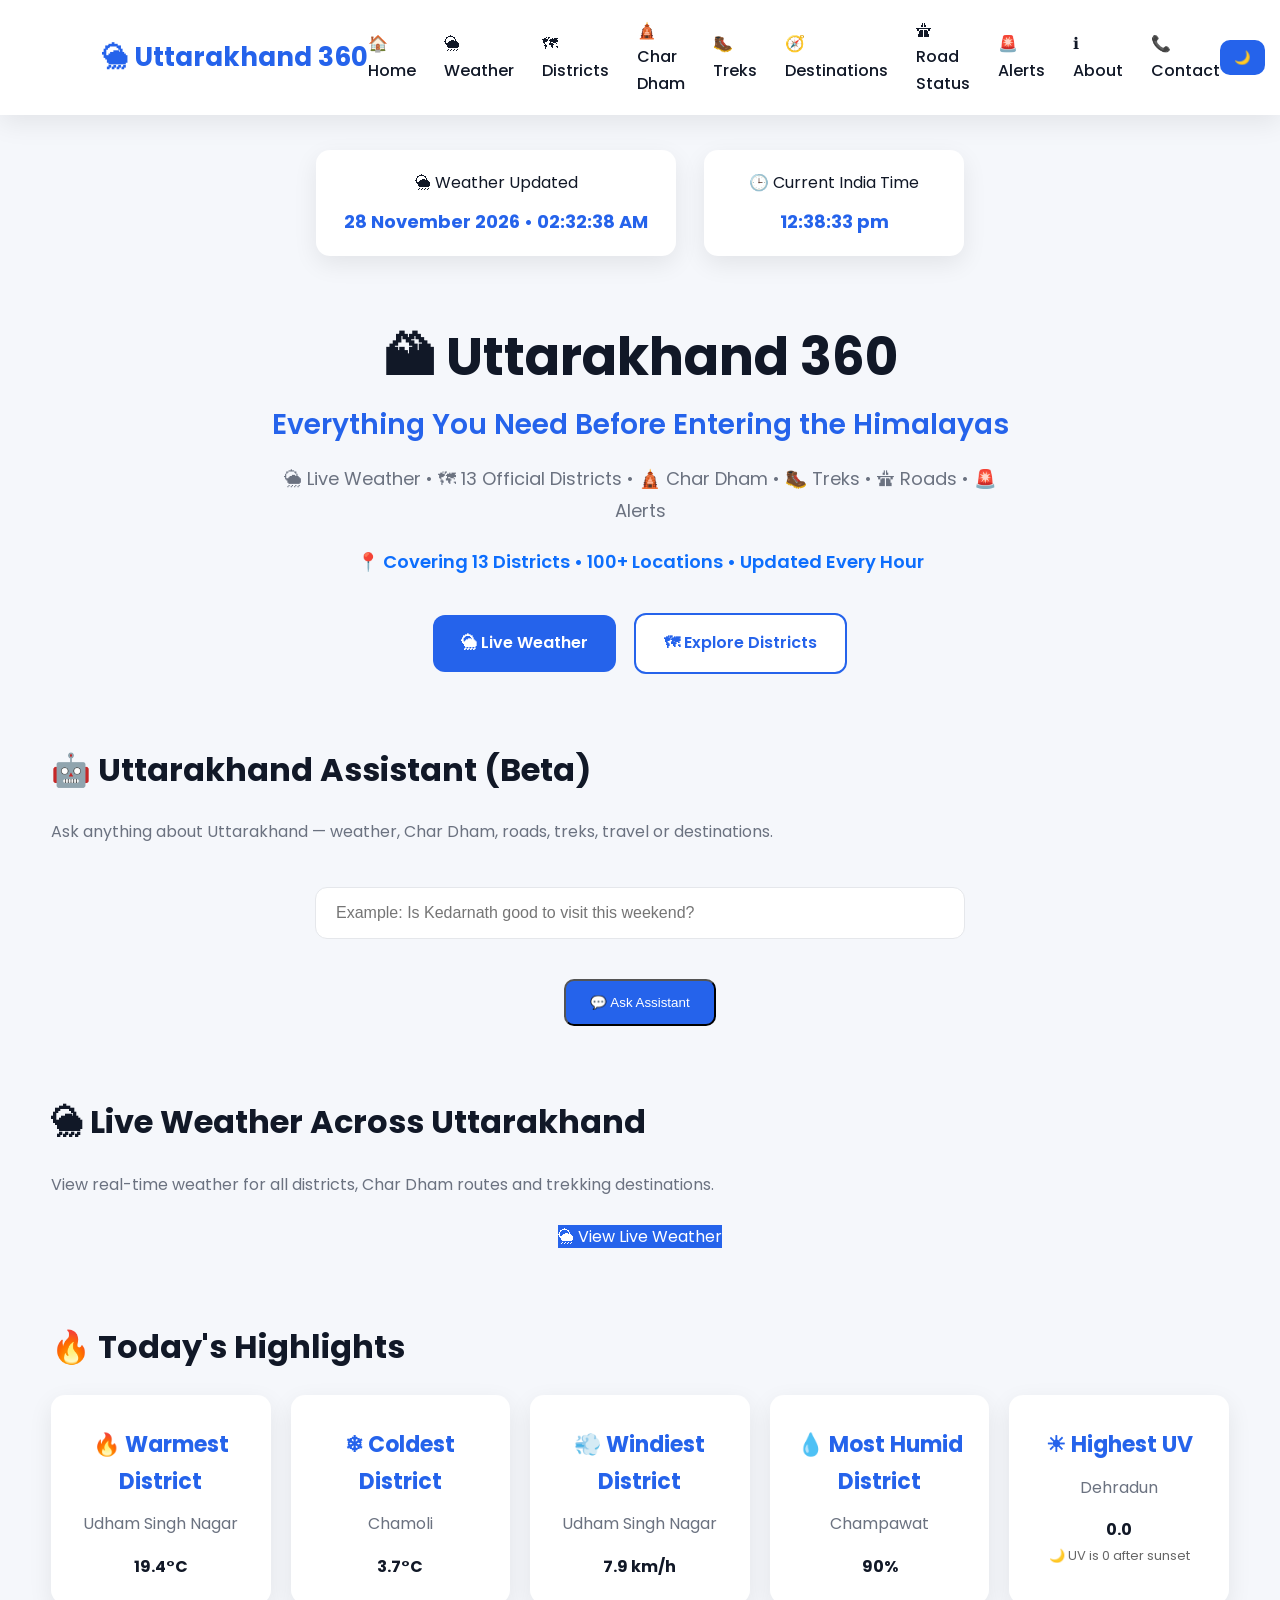
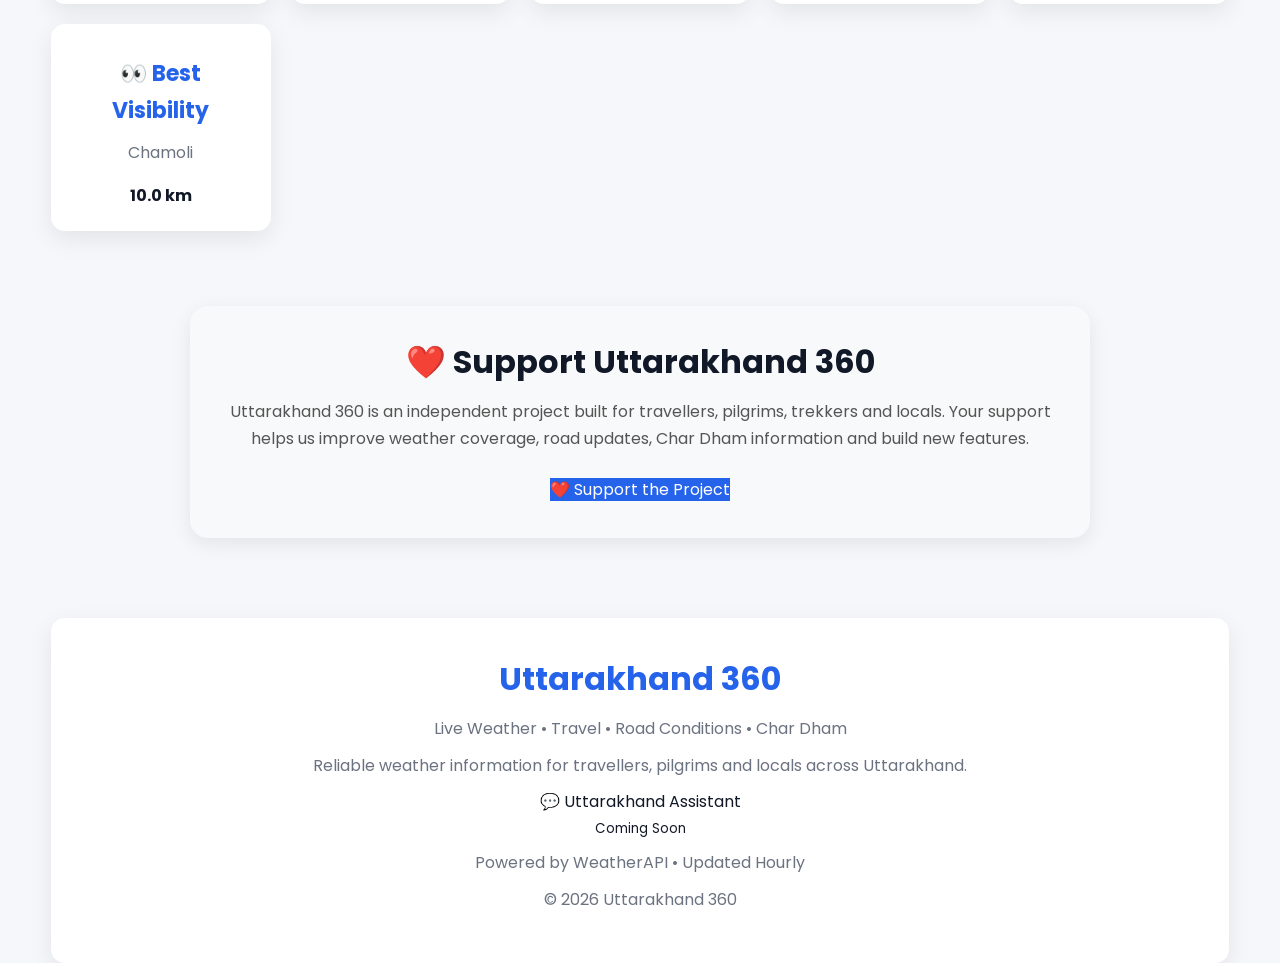
==== commit d56228dd: "Auto update weather report" ====
--- a/docs/index.html
+++ b/docs/index.html
@@ -83,7 +83,7 @@
 
 <strong>
 
-27 November 2026 • 05:29:31 PM
+28 November 2026 • 02:32:38 AM
 
 </strong>
 
@@ -220,7 +220,7 @@
 
 <p>Udham Singh Nagar</p>
 
-<strong>24.8°C</strong>
+<strong>19.4°C</strong>
 
 </div>
 
@@ -230,7 +230,7 @@
 
 <p>Chamoli</p>
 
-<strong>7.8°C</strong>
+<strong>3.7°C</strong>
 
 </div>
 
@@ -240,7 +240,7 @@
 
 <p>Udham Singh Nagar</p>
 
-<strong>5.0 km/h</strong>
+<strong>7.9 km/h</strong>
 
 </div>
 
@@ -250,7 +250,7 @@
 
 <p>Champawat</p>
 
-<strong>83%</strong>
+<strong>90%</strong>
 
 </div>
 
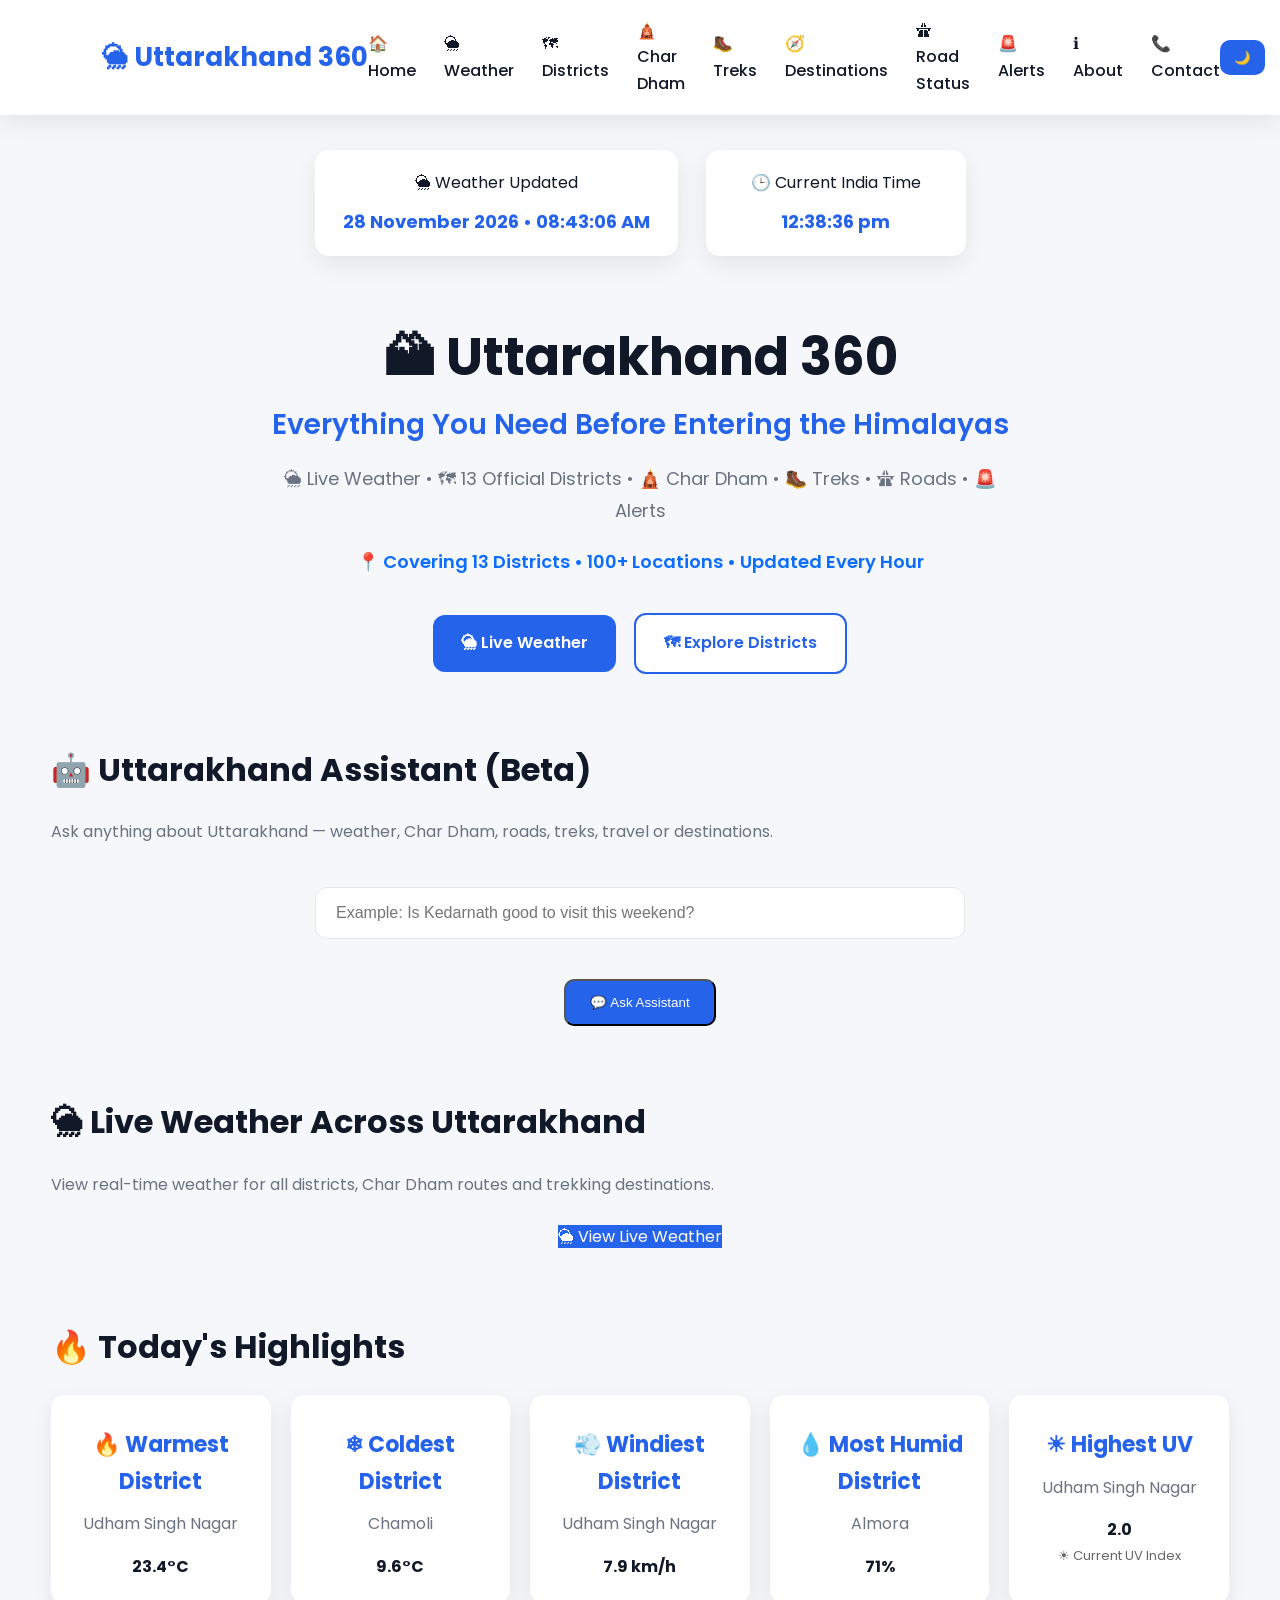
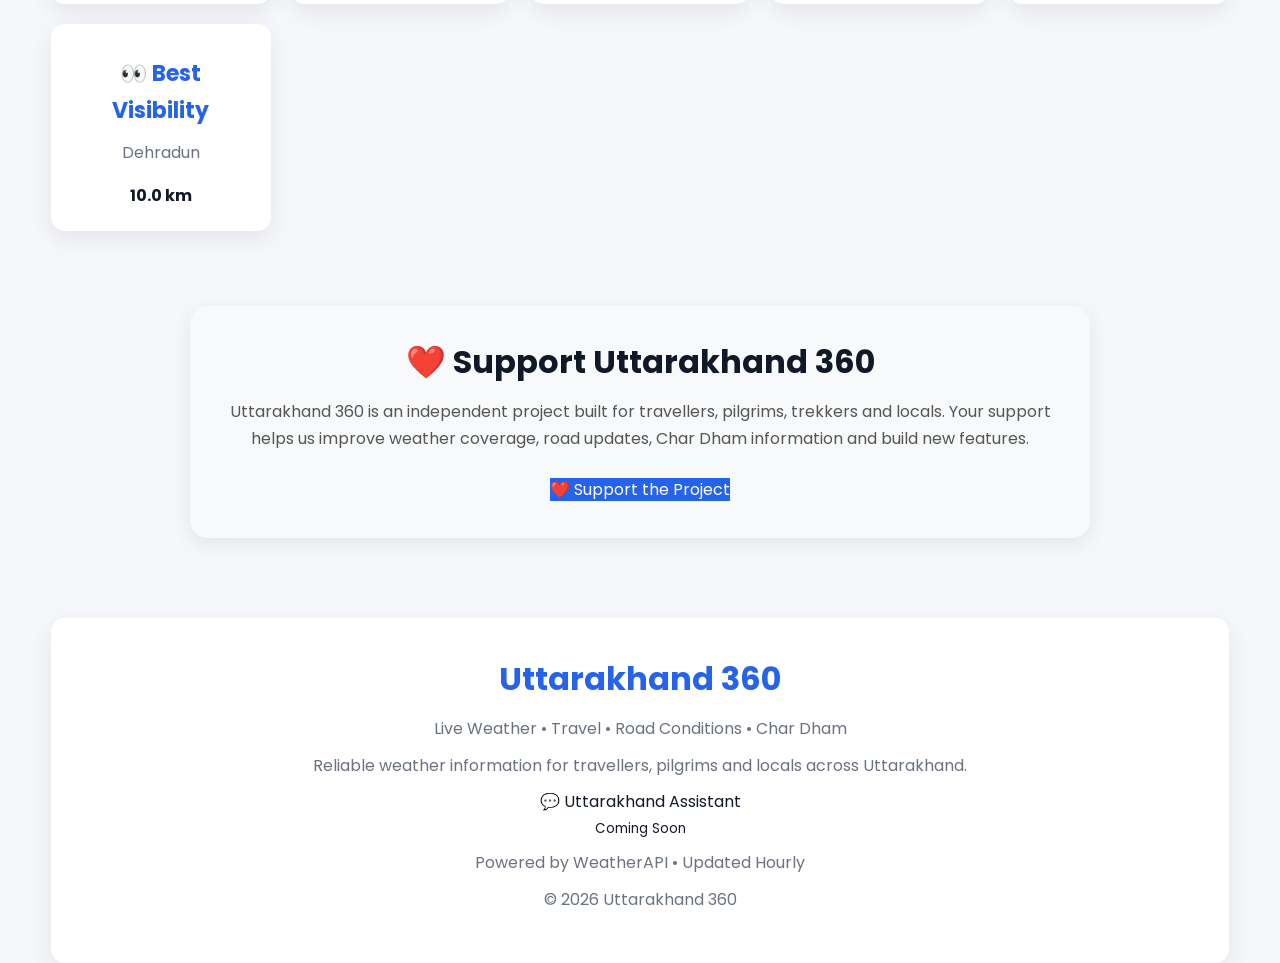
==== commit 56515cad: "Auto update weather report" ====
--- a/docs/index.html
+++ b/docs/index.html
@@ -83,7 +83,7 @@
 
 <strong>
 
-28 November 2026 • 02:32:38 AM
+28 November 2026 • 08:43:06 AM
 
 </strong>
 
@@ -220,7 +220,7 @@
 
 <p>Udham Singh Nagar</p>
 
-<strong>19.4°C</strong>
+<strong>23.4°C</strong>
 
 </div>
 
@@ -230,7 +230,7 @@
 
 <p>Chamoli</p>
 
-<strong>3.7°C</strong>
+<strong>9.6°C</strong>
 
 </div>
 
@@ -248,9 +248,9 @@
 
 <h3>💧 Most Humid District</h3>
 
-<p>Champawat</p>
-
-<strong>90%</strong>
+<p>Almora</p>
+
+<strong>71%</strong>
 
 </div>
 
@@ -258,22 +258,22 @@
 
 <h3>☀ Highest UV</h3>
 
+<p>Udham Singh Nagar</p>
+
+<strong>2.0</strong>
+
+<p style="font-size:13px;color:#666;">
+☀ Current UV Index
+</p>
+
+</div>
+
+<div class="highlight-card">
+
+<h3>👀 Best Visibility</h3>
+
 <p>Dehradun</p>
 
-<strong>0.0</strong>
-
-<p style="font-size:13px;color:#666;">
-🌙 UV is 0 after sunset
-</p>
-
-</div>
-
-<div class="highlight-card">
-
-<h3>👀 Best Visibility</h3>
-
-<p>Chamoli</p>
-
 <strong>10.0 km</strong>
 
 </div>
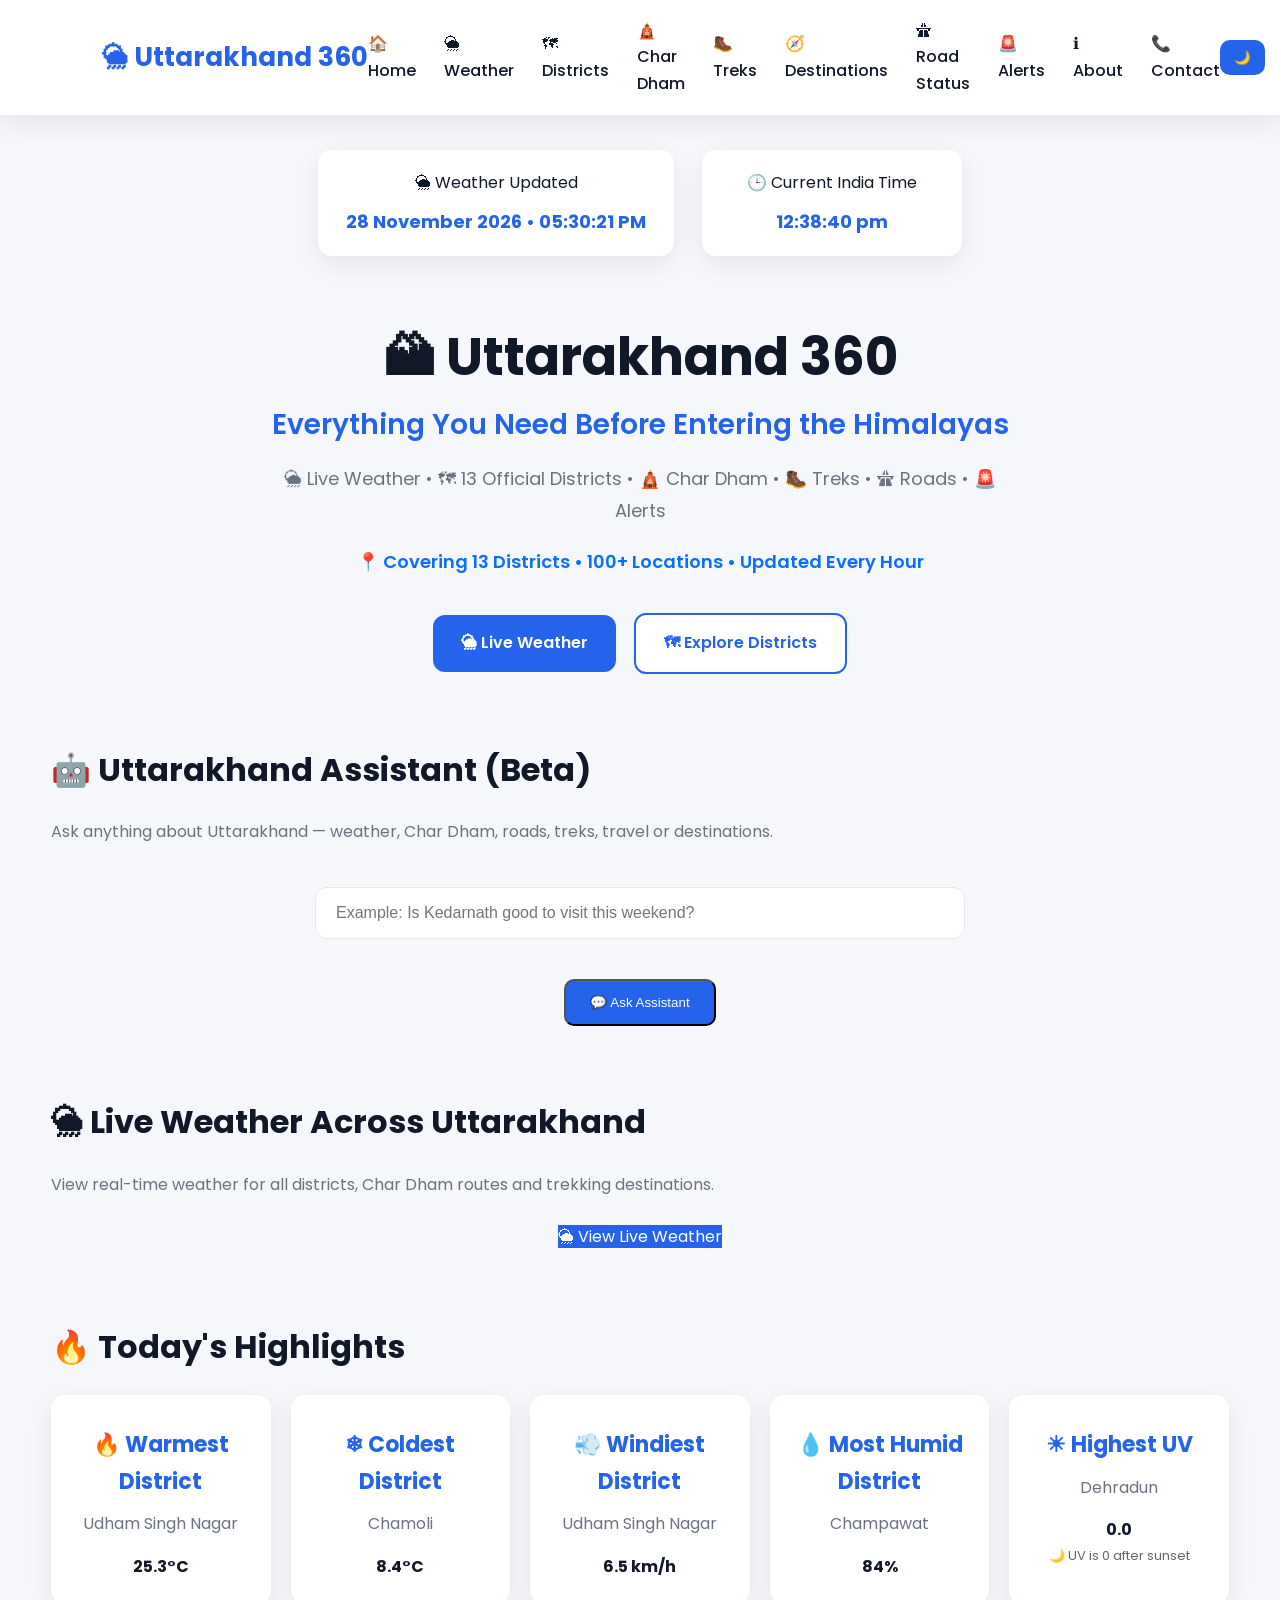
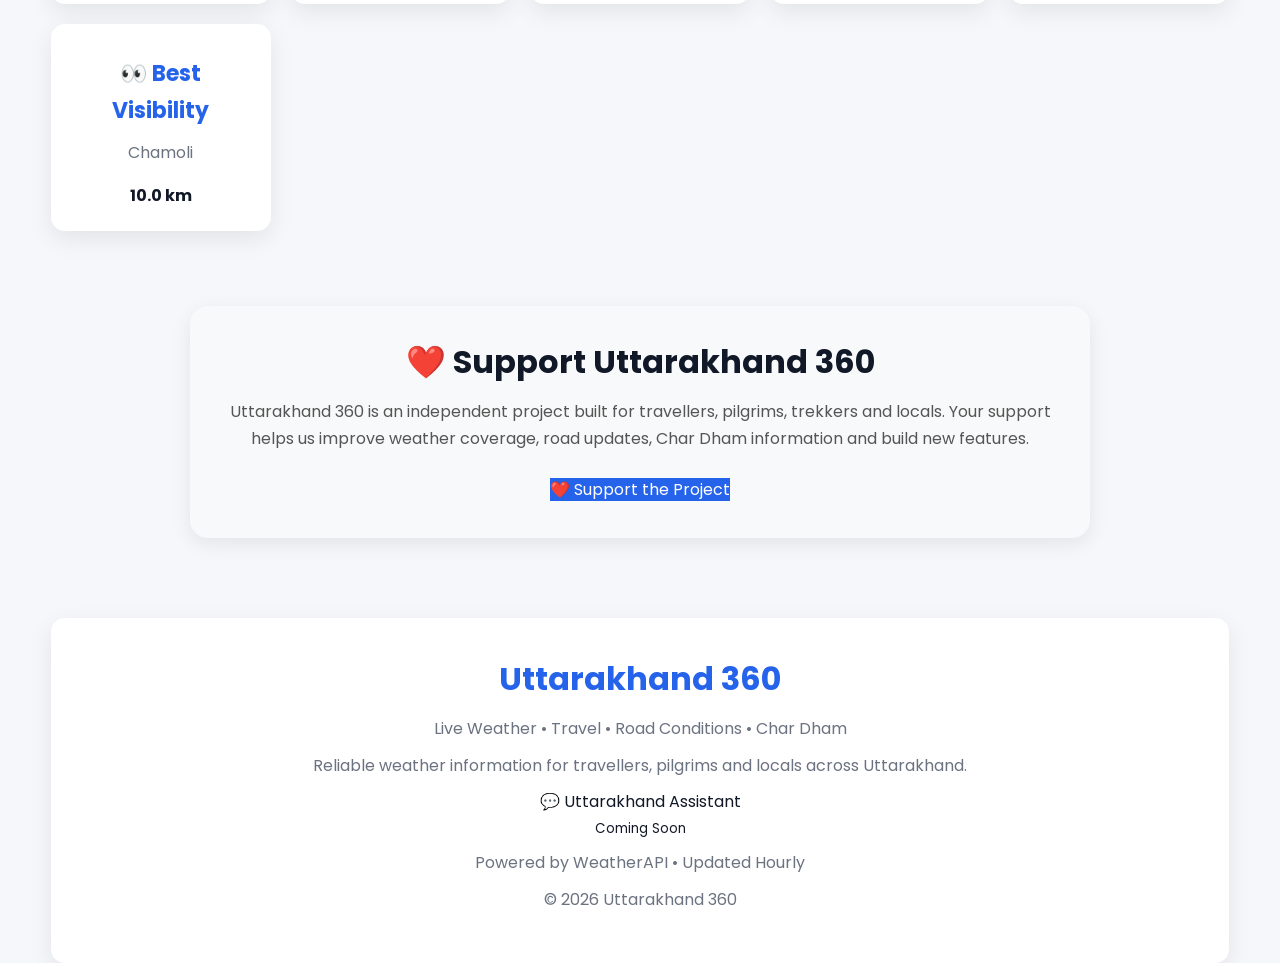
==== commit 6e178d27: "Auto update weather report" ====
--- a/docs/index.html
+++ b/docs/index.html
@@ -83,7 +83,7 @@
 
 <strong>
 
-28 November 2026 • 08:43:06 AM
+28 November 2026 • 05:30:21 PM
 
 </strong>
 
@@ -220,7 +220,7 @@
 
 <p>Udham Singh Nagar</p>
 
-<strong>23.4°C</strong>
+<strong>25.3°C</strong>
 
 </div>
 
@@ -230,7 +230,7 @@
 
 <p>Chamoli</p>
 
-<strong>9.6°C</strong>
+<strong>8.4°C</strong>
 
 </div>
 
@@ -240,7 +240,7 @@
 
 <p>Udham Singh Nagar</p>
 
-<strong>7.9 km/h</strong>
+<strong>6.5 km/h</strong>
 
 </div>
 
@@ -248,9 +248,9 @@
 
 <h3>💧 Most Humid District</h3>
 
-<p>Almora</p>
-
-<strong>71%</strong>
+<p>Champawat</p>
+
+<strong>84%</strong>
 
 </div>
 
@@ -258,12 +258,12 @@
 
 <h3>☀ Highest UV</h3>
 
-<p>Udham Singh Nagar</p>
-
-<strong>2.0</strong>
+<p>Dehradun</p>
+
+<strong>0.0</strong>
 
 <p style="font-size:13px;color:#666;">
-☀ Current UV Index
+🌙 UV is 0 after sunset
 </p>
 
 </div>
@@ -272,7 +272,7 @@
 
 <h3>👀 Best Visibility</h3>
 
-<p>Dehradun</p>
+<p>Chamoli</p>
 
 <strong>10.0 km</strong>
 
